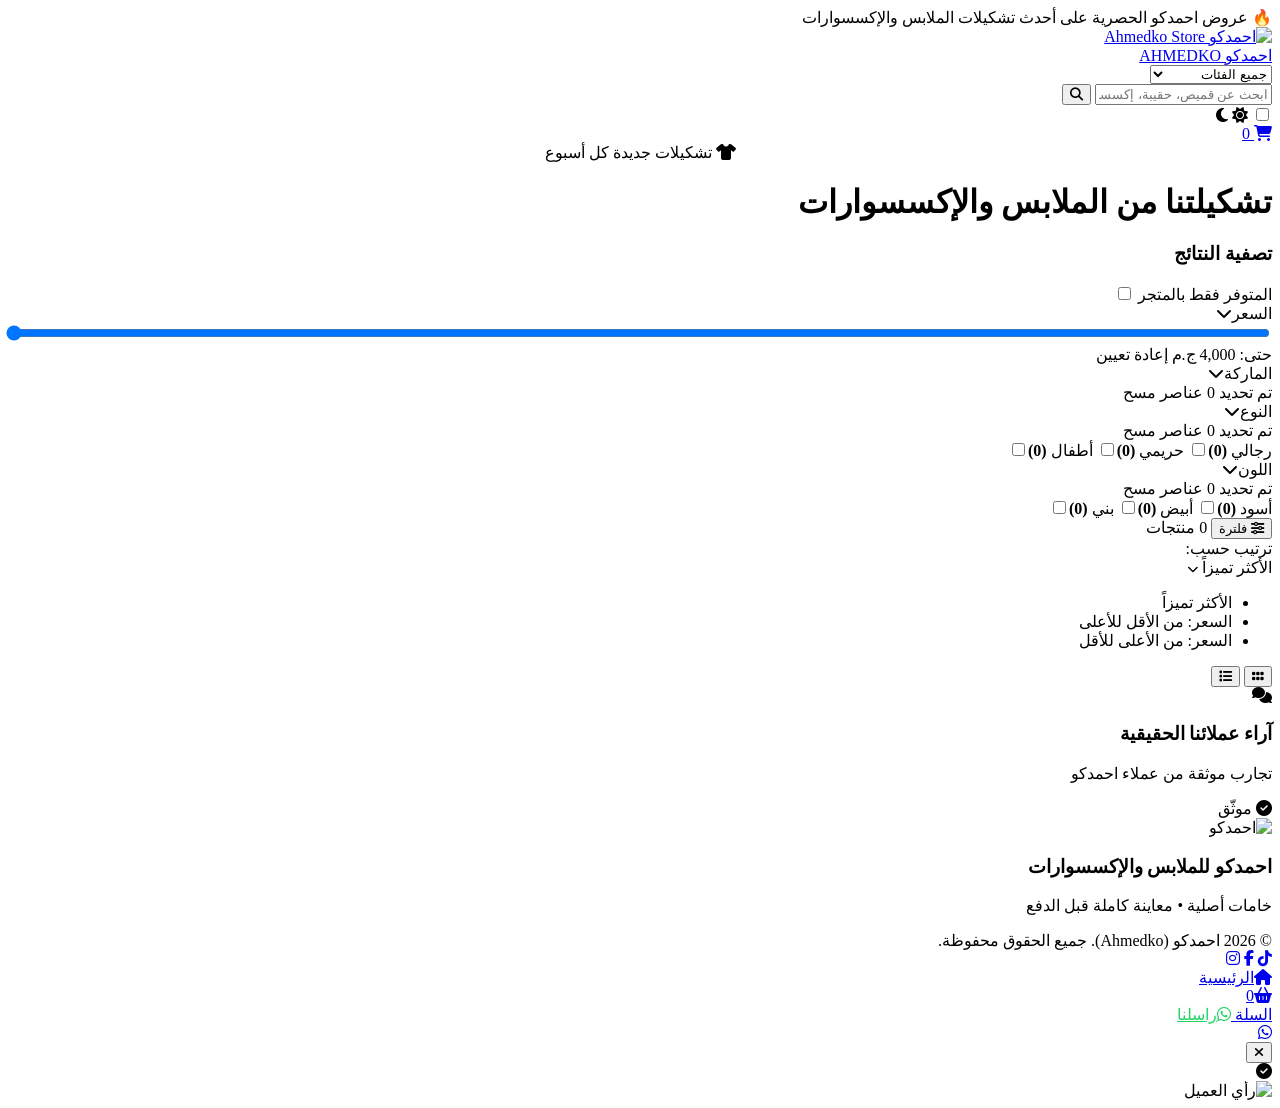
==== index.html @ ed6a954d "Create index.html" ====
<!DOCTYPE html>
<html lang="ar" dir="rtl">
<head>
  <meta charset="UTF-8">
  <meta name="viewport" content="width=device-width, initial-scale=1.0">
  <meta name="description" content="احمدكو - متجرك الأول للملابس والإكسسوارات الأصلية بأفضل الأسعار">
  <title>احمدكو | Ahmedko - ملابس واكسسوارات</title>

  <link rel="icon" type="image/png" href="logo.png">
  <link rel="apple-touch-icon" href="logo.png">
  <link rel="shortcut icon" href="logo.png" type="image/png">

  <link rel="preconnect" href="https://fonts.googleapis.com">
  <link rel="preconnect" href="https://fonts.gstatic.com" crossorigin>
  <link href="https://fonts.googleapis.com/css2?family=Reem+Kufi:wght@400..700&family=Tajawal:wght@400;500;700;800;900&display=swap" rel="stylesheet">
  <link rel="stylesheet" href="https://cdnjs.cloudflare.com/ajax/libs/font-awesome/6.5.1/css/all.min.css">
  <link rel="stylesheet" href="style.css">

  <script src="https://www.gstatic.com/firebasejs/10.8.0/firebase-app-compat.js"></script>
  <script src="https://www.gstatic.com/firebasejs/10.8.0/firebase-firestore-compat.js"></script>
</head>
<body class="view-grid-active">

  <!-- 1. الشريط الترويجي -->
  <div class="dream-top-ticker">
    <div class="ticker-track" id="fade-ticker-text">🔥 عروض احمدكو الحصرية على أحدث تشكيلات الملابس والإكسسوارات</div>
  </div>

  <!-- 2. رأس المتجر -->
  <header class="dream-header">
    <div class="container header-inner">
      <a href="index.html" class="dream-brand">
        <img src="logo.png" alt="احمدكو Ahmedko Store" class="main-store-logo">
        <div class="brand-titles">
          <span class="brand-ar">احمدكو</span>
          <span class="brand-en">AHMEDKO</span>
        </div>
      </a>

      <form class="dream-search-bar" id="search-form">
        <div class="search-cat-picker">
          <select id="search-category">
            <option value="all">جميع الفئات</option>
            <option value="shirts">قمصان وتيشيرتات</option>
            <option value="pants">بناطيل وجينز</option>
            <option value="bags">حقائب</option>
            <option value="accessories">إكسسوارات</option>
            <option value="shoes">أحذية</option>
          </select>
        </div>
        <input type="text" id="search-input" placeholder="ابحث عن قميص، حقيبة، إكسسوار..." autocomplete="off">
        <button type="submit" class="search-submit-btn" aria-label="بحث">
          <i class="fa-solid fa-magnifying-glass"></i>
        </button>
      </form>

      <div class="dream-header-tools">
        <div class="dark-mode-toggle-wrap" title="تبديل الوضع الليلي / الفاتح">
          <label class="switch-ui" for="dark-mode-checkbox">
            <input type="checkbox" id="dark-mode-checkbox">
            <span class="slider-switch round">
              <i class="fa-solid fa-sun icon-sun"></i>
              <i class="fa-solid fa-moon icon-moon"></i>
            </span>
          </label>
        </div>
        <div class="header-v-divider"></div>
        <a href="cart.html" class="dream-cart-btn" title="عرض السلة">
          <div class="cart-icon-bubble">
            <i class="fa-solid fa-cart-shopping"></i>
            <span class="cart-qty-pill" id="cart-counter">0</span>
          </div>
        </a>
      </div>
    </div>
  </header>

  <!-- شريط فرعي -->
  <div class="dream-subnav">
    <div class="container" style="text-align:center;">
      <span class="single-center-badge"><i class="fa-solid fa-shirt"></i> تشكيلات جديدة كل أسبوع</span>
    </div>
  </div>

  <!-- سلايدر العروض -->
  <section class="hero-3d-offers-banner" id="hot-offers-section" style="display:none;">
    <div class="container">
      <div class="offers-stage-3d" id="offers-stage-3d">
        <button class="offers-nav-arrow arrow-prev" id="offers-prev-arrow"><i class="fa-solid fa-chevron-right"></i></button>
        <div class="offers-track-3d" id="offers-slides-track"></div>
        <button class="offers-nav-arrow arrow-next" id="offers-next-arrow"><i class="fa-solid fa-chevron-left"></i></button>
      </div>
      <div class="offers-dots-strip-3d" id="offers-dots-strip"></div>
    </div>
  </section>

  <!-- 3. الكتالوج -->
  <main class="dream-catalog-canvas">
    <div class="container">
      <div class="catalog-heading-title">
        <h1>تشكيلتنا من الملابس والإكسسوارات</h1>
      </div>

      <div class="dream-main-layout" id="main-layout">
        <aside class="dream-filters-sidebar">
          <h3 class="sidebar-main-title">تصفية النتائج</h3>

          <div class="stock-toggle-row">
            <span>المتوفر فقط بالمتجر</span>
            <label class="clean-switch">
              <input type="checkbox" id="stock-filter">
              <span class="clean-slider"></span>
            </label>
          </div>

          <div class="filter-boxes-stack">
            <div class="filter-card-accordion open">
              <div class="filter-card-header"><span>السعر</span><i class="fa-solid fa-chevron-down"></i></div>
              <div class="filter-card-body">
                <input type="range" id="price-range" min="50" max="4000" value="4000" step="50" style="width:100%; accent-color: var(--brand-gold);">
                <div class="price-limits-text">
                  <span id="max-price-display">حتى: 4,000 ج.م</span>
                  <span class="reset-filter-btn" onclick="resetFilterGroup('price')">إعادة تعيين</span>
                </div>
              </div>
            </div>

            <div class="filter-card-accordion open">
              <div class="filter-card-header"><span>الماركة</span><i class="fa-solid fa-chevron-down"></i></div>
              <div class="filter-card-body">
                <div class="filter-body-top-row">
                  <span class="selected-count-label" id="count-brand">تم تحديد 0 عناصر</span>
                  <span class="reset-filter-btn" onclick="resetFilterGroup('brand')">مسح</span>
                </div>
                <div class="filter-options-scroll" id="brand-checkboxes-container"></div>
              </div>
            </div>

            <div class="filter-card-accordion">
              <div class="filter-card-header"><span>النوع</span><i class="fa-solid fa-chevron-down"></i></div>
              <div class="filter-card-body">
                <div class="filter-body-top-row">
                  <span class="selected-count-label" id="count-type">تم تحديد 0 عناصر</span>
                  <span class="reset-filter-btn" onclick="resetFilterGroup('type')">مسح</span>
                </div>
                <div class="filter-options-scroll">
                  <label class="custom-chk"><span>رجالي <b class="count-tag" data-val="رجالي">(0)</b></span><input type="checkbox" class="filter-checkbox" data-type="type" value="رجالي"></label>
                  <label class="custom-chk"><span>حريمي <b class="count-tag" data-val="حريمي">(0)</b></span><input type="checkbox" class="filter-checkbox" data-type="type" value="حريمي"></label>
                  <label class="custom-chk"><span>أطفال <b class="count-tag" data-val="أطفال">(0)</b></span><input type="checkbox" class="filter-checkbox" data-type="type" value="أطفال"></label>
                </div>
              </div>
            </div>

            <div class="filter-card-accordion">
              <div class="filter-card-header"><span>اللون</span><i class="fa-solid fa-chevron-down"></i></div>
              <div class="filter-card-body">
                <div class="filter-body-top-row">
                  <span class="selected-count-label" id="count-color">تم تحديد 0 عناصر</span>
                  <span class="reset-filter-btn" onclick="resetFilterGroup('color')">مسح</span>
                </div>
                <div class="filter-options-scroll">
                  <label class="custom-chk"><span>أسود <b class="count-tag" data-val="Black">(0)</b></span><input type="checkbox" class="filter-checkbox" data-type="color" value="Black"></label>
                  <label class="custom-chk"><span>أبيض <b class="count-tag" data-val="White">(0)</b></span><input type="checkbox" class="filter-checkbox" data-type="color" value="White"></label>
                  <label class="custom-chk"><span>بني <b class="count-tag" data-val="بني">(0)</b></span><input type="checkbox" class="filter-checkbox" data-type="color" value="بني"></label>
                </div>
              </div>
            </div>
          </div>
        </aside>

        <div class="products-showcase-column">
          <div class="catalog-top-bar">
            <div class="items-count-display">
              <button class="desktop-filter-btn" id="filter-toggle-btn"><i class="fa-solid fa-sliders"></i> <span>فلترة</span></button>
              <span class="count-text" id="products-counter-badge">0 منتجات</span>
            </div>

            <div class="custom-sort-container">
              <span class="sort-title-label">ترتيب حسب:</span>
              <div class="custom-dropdown-box" id="sort-dropdown-trigger">
                <span id="selected-sort-label">الأكثر تميزاً</span>
                <i class="fa-solid fa-chevron-down" style="font-size:0.7rem;"></i>
              </div>
              <ul class="custom-sort-menu" id="sort-options-menu">
                <li data-sort="featured" class="active">الأكثر تميزاً</li>
                <li data-sort="price-asc">السعر: من الأقل للأعلى</li>
                <li data-sort="price-desc">السعر: من الأعلى للأقل</li>
              </ul>
            </div>

            <div class="view-modes">
              <button class="view-btn active" id="btn-view-grid"><i class="fa-solid fa-grip"></i></button>
              <button class="view-btn" id="btn-view-list"><i class="fa-solid fa-list"></i></button>
            </div>
          </div>

          <div class="dream-products-grid" id="catalog-products-container"></div>
          <div class="dream-pagination-bar" id="pagination-container"></div>
        </div>
      </div>
    </div>
  </main>

  <!-- آراء العملاء -->
  <section class="reviews-section-compact">
    <div class="container">
      <div class="reviews-header-capsule">
        <div class="capsule-icon-glow"><i class="fa-solid fa-comments"></i></div>
        <div class="capsule-text-col">
          <h3>آراء عملائنا الحقيقية</h3>
          <p>تجارب موثقة من عملاء احمدكو</p>
        </div>
        <span class="capsule-verified-tag"><i class="fa-solid fa-circle-check"></i> موثّق</span>
      </div>
      <div class="reviews-compact-marquee">
        <div class="reviews-compact-track" id="reviews-compact-track"></div>
      </div>
    </div>
  </section>

  <!-- الفوتر -->
  <footer class="dream-footer">
    <div class="container">
      <div class="footer-simple-center">
        <div class="footer-simple-card"><img src="logo.png" alt="احمدكو"></div>
        <div class="footer-simple-brand-text">
          <h3>احمدكو للملابس والإكسسوارات</h3>
          <p>خامات أصلية • معاينة كاملة قبل الدفع</p>
        </div>
      </div>
      <div class="footer-bottom-copyright">
        <div class="container copyright-flex-dream">
          <div class="footer-copy-right"><span>© 2026 احمدكو (Ahmedko). جميع الحقوق محفوظة.</span></div>
          <div class="footer-social-mid">
            <a href="#" target="_blank" title="تيك توك"><i class="fa-brands fa-tiktok"></i></a>
            <a href="#" target="_blank" title="فيسبوك"><i class="fa-brands fa-facebook-f"></i></a>
            <a href="#" target="_blank" title="انستجرام"><i class="fa-brands fa-instagram"></i></a>
          </div>
        </div>
      </div>
    </div>
  </footer>

  <div class="mobile-bottom-nav">
    <a href="index.html" class="mob-nav-item active"><i class="fa-solid fa-house"></i><span>الرئيسية</span></a>
    <a href="cart.html" class="mob-nav-item mob-cart-link">
      <div class="mob-cart-badge-wrap"><i class="fa-solid fa-basket-shopping"></i><span class="mob-badge" id="mob-cart-counter">0</span></div>
      <span>السلة</span>
    </a>
    <a href="https://wa.me/201000000000" target="_blank" class="mob-nav-item" style="color:#25d366;"><i class="fa-brands fa-whatsapp"></i><span>راسلنا</span></a>
  </div>

  <div class="alternating-chat-widget" id="alternating-chat-btn" title="تواصل معنا">
    <a href="https://wa.me/201000000000" target="_blank" class="chat-circle-link whatsapp-mode" id="chat-link">
      <i class="fa-brands fa-whatsapp chat-icon" id="chat-icon"></i>
    </a>
  </div>

  <!-- نظرة سريعة -->
  <div class="quick-modal-backdrop" id="quick-modal-overlay">
    <div class="quick-modal-card">
      <button class="close-modal-btn" id="close-quick-modal"><i class="fa-solid fa-xmark"></i></button>
      <div id="quick-modal-content"></div>
    </div>
  </div>

  <!-- توست -->
  <div class="ahmedko-toast" id="ahmedko-toast">
    <i class="fa-solid fa-circle-check"></i>
    <span id="toast-text"></span>
  </div>

  <!-- لايت بوكس الآراء -->
  <div class="ahmedko-lightbox" id="reviews-lightbox" onclick="this.classList.remove('open')">
    <img id="lightbox-img" src="" alt="رأي العميل">
  </div>

  <!-- شاشة إغلاق المتجر -->
  <div class="store-closed-screen" id="store-closed-modal" style="display:none;">
    <div class="closed-glass-box">
      <img src="logo.png" alt="احمدكو" style="height:55px; margin:0 auto;">
      <h2>جاري تجديد التشكيلة</h2>
      <p>نقوم حالياً بتحديث المخزون وإضافة قطع جديدة.<br>نعود إليكم قريباً بإذن الله.</p>
      <a href="https://wa.me/201000000000" target="_blank" class="btn-choose-option-green" style="margin:0 auto; max-width:280px; display:inline-flex; align-items:center; justify-content:center; gap:8px; padding:12px 24px; border-radius:50px; text-decoration:none;">
        <i class="fa-brands fa-whatsapp"></i> تواصل مع الإدارة
      </a>
    </div>
  </div>

  <script src="script.js"></script>
</body>
</html>
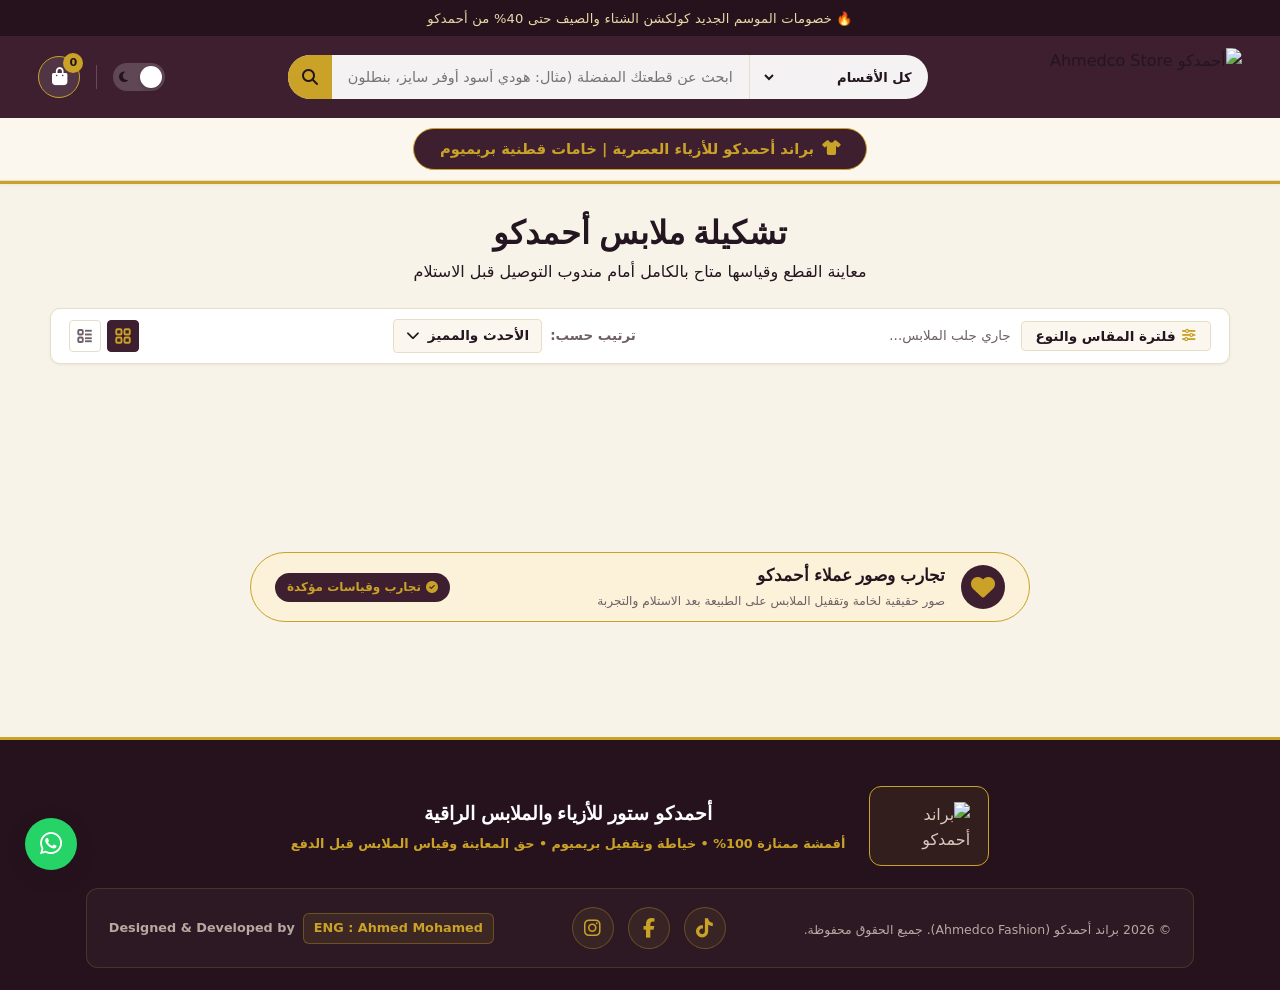
==== commit 17030959: "Update index.html" ====
--- a/index.html
+++ b/index.html
@@ -3,58 +3,68 @@
 <head>
   <meta charset="UTF-8">
   <meta name="viewport" content="width=device-width, initial-scale=1.0">
-  <meta name="description" content="احمدكو - متجرك الأول للملابس والإكسسوارات الأصلية بأفضل الأسعار">
-  <title>احمدكو | Ahmedko - ملابس واكسسوارات</title>
-
+  <meta name="description" content="براند أحمدكو (Ahmedco) - أحدث صيحات الموضة والملابس الشبابية والكاجوال، خامات قطن 100%، ستايلات أوفر سايز، ومعاينة كاملة وقياس قبل الدفع.">
+  <title>أحمدكو للملابس | Ahmedco Fashion Store</title>
+
+  <!-- Favicon وشعار أحمدكو -->
   <link rel="icon" type="image/png" href="logo.png">
   <link rel="apple-touch-icon" href="logo.png">
   <link rel="shortcut icon" href="logo.png" type="image/png">
 
+  <!-- الخطوط والأيقونات الرسمية -->
   <link rel="preconnect" href="https://fonts.googleapis.com">
   <link rel="preconnect" href="https://fonts.gstatic.com" crossorigin>
-  <link href="https://fonts.googleapis.com/css2?family=Reem+Kufi:wght@400..700&family=Tajawal:wght@400;500;700;800;900&display=swap" rel="stylesheet">
+  <link href="https://fonts.googleapis.com/css2?family=Cairo:wght@300;400;500;600;700;800;900&display=swap" rel="stylesheet">
   <link rel="stylesheet" href="https://cdnjs.cloudflare.com/ajax/libs/font-awesome/6.5.1/css/all.min.css">
+  
   <link rel="stylesheet" href="style.css">
 
-  <script src="https://www.gstatic.com/firebasejs/10.8.0/firebase-app-compat.js"></script>
-  <script src="https://www.gstatic.com/firebasejs/10.8.0/firebase-firestore-compat.js"></script>
+  <!-- حارس القفل الفوري للمتجر -->
+  <script>
+    if (localStorage.getItem('ahmedco_store_closed') === 'true') {
+      document.documentElement.classList.add('store-is-locked');
+    }
+  </script>
 </head>
-<body class="view-grid-active">
-
-  <!-- 1. الشريط الترويجي -->
-  <div class="dream-top-ticker">
-    <div class="ticker-track" id="fade-ticker-text">🔥 عروض احمدكو الحصرية على أحدث تشكيلات الملابس والإكسسوارات</div>
-  </div>
-
-  <!-- 2. رأس المتجر -->
-  <header class="dream-header">
+<body class="view-grid-active fashion-theme">
+
+  <!-- 1. شريط التنبيهات والعروض الترويجي العلوي -->
+  <div class="dream-top-ticker fashion-ticker">
+    <div class="ticker-track" id="fade-ticker-text">
+      🔥 خصومات الموسم الجديد كولكشن الشتاء والصيف حتى 40% من أحمدكو
+    </div>
+  </div>
+
+  <!-- 2. رأس المتجر (Header) بتصميم براند أزياء فخم -->
+  <header class="dream-header fashion-header">
     <div class="container header-inner">
-      <a href="index.html" class="dream-brand">
-        <img src="logo.png" alt="احمدكو Ahmedko Store" class="main-store-logo">
-        <div class="brand-titles">
-          <span class="brand-ar">احمدكو</span>
-          <span class="brand-en">AHMEDKO</span>
-        </div>
+      
+      <!-- شعار براند أحمدكو -->
+      <a href="index.html" class="dream-brand brand-fashion">
+        <img src="logo.png" alt="أحمدكو Ahmedco Store" class="main-store-logo">
       </a>
 
-      <form class="dream-search-bar" id="search-form">
+      <!-- محرك البحث المركزي مع أقسام الملابس -->
+      <form class="dream-search-bar fashion-search" id="search-form">
         <div class="search-cat-picker">
-          <select id="search-category">
-            <option value="all">جميع الفئات</option>
-            <option value="shirts">قمصان وتيشيرتات</option>
-            <option value="pants">بناطيل وجينز</option>
-            <option value="bags">حقائب</option>
-            <option value="accessories">إكسسوارات</option>
-            <option value="shoes">أحذية</option>
+          <select id="search-category" aria-label="اختر قسم الملابس">
+            <option value="all">كل الأقسام</option>
+            <option value="hoodies">هوديز وسويت شيرت</option>
+            <option value="tshirts">تيشرتات وقمصان</option>
+            <option value="pants">بناطيل وشروال</option>
+            <option value="jackets">جاكيتات ومعاطف</option>
+            <option value="sets">أطقم وسوت كاملة</option>
           </select>
         </div>
-        <input type="text" id="search-input" placeholder="ابحث عن قميص، حقيبة، إكسسوار..." autocomplete="off">
+        <input type="text" id="search-input" placeholder="ابحث عن قطعتك المفضلة (مثال: هودي أسود أوفر سايز، بنطلون كارجو...)" autocomplete="off">
         <button type="submit" class="search-submit-btn" aria-label="بحث">
           <i class="fa-solid fa-magnifying-glass"></i>
         </button>
       </form>
 
+      <!-- أدوات التحكم: مفتاح الدارك مود + عربة المشتريات -->
       <div class="dream-header-tools">
+        
         <div class="dark-mode-toggle-wrap" title="تبديل الوضع الليلي / الفاتح">
           <label class="switch-ui" for="dark-mode-checkbox">
             <input type="checkbox" id="dark-mode-checkbox">
@@ -64,49 +74,122 @@
             </span>
           </label>
         </div>
+
         <div class="header-v-divider"></div>
-        <a href="cart.html" class="dream-cart-btn" title="عرض السلة">
+
+        <a href="cart.html" class="dream-cart-btn fashion-cart" title="حقيبة التسوق">
           <div class="cart-icon-bubble">
-            <i class="fa-solid fa-cart-shopping"></i>
+            <i class="fa-solid fa-bag-shopping"></i>
             <span class="cart-qty-pill" id="cart-counter">0</span>
           </div>
         </a>
-      </div>
-    </div>
+
+      </div>
+    </div>
+
+    <!-- شريط البانر ثلاثي الأبعاد للعروض الحصرية -->
+    <section class="hero-3d-offers-banner" id="hot-offers-section" style="display:none;">
+      <div class="container">
+        <div class="offers-stage-3d" id="offers-stage-3d">
+          <button class="offers-nav-arrow arrow-prev" id="offers-prev-arrow" aria-label="العرض السابق">
+            <i class="fa-solid fa-chevron-right"></i>
+          </button>
+          <button class="offers-nav-arrow arrow-next" id="offers-next-arrow" aria-label="العرض التالي">
+            <i class="fa-solid fa-chevron-left"></i>
+          </button>
+
+          <div class="offers-track-3d" id="offers-slides-track"></div>
+        </div>
+
+        <div class="offers-dots-strip-3d" id="offers-dots-strip"></div>
+      </div>
+    </section>
+
+    <!-- شريط الأقسام السريعة والشعار -->
+    <nav class="dream-subnav fashion-subnav">
+      <div class="container" style="display: flex; justify-content: center; align-items: center; gap: 15px;">
+        <span class="single-center-badge">
+          <i class="fa-solid fa-shirt"></i> براند أحمدكو للأزياء العصرية | خامات قطنية بريميوم
+        </span>
+      </div>
+    </nav>
   </header>
 
-  <!-- شريط فرعي -->
-  <div class="dream-subnav">
-    <div class="container" style="text-align:center;">
-      <span class="single-center-badge"><i class="fa-solid fa-shirt"></i> تشكيلات جديدة كل أسبوع</span>
-    </div>
-  </div>
-
-  <!-- سلايدر العروض -->
-  <section class="hero-3d-offers-banner" id="hot-offers-section" style="display:none;">
-    <div class="container">
-      <div class="offers-stage-3d" id="offers-stage-3d">
-        <button class="offers-nav-arrow arrow-prev" id="offers-prev-arrow"><i class="fa-solid fa-chevron-right"></i></button>
-        <div class="offers-track-3d" id="offers-slides-track"></div>
-        <button class="offers-nav-arrow arrow-next" id="offers-next-arrow"><i class="fa-solid fa-chevron-left"></i></button>
-      </div>
-      <div class="offers-dots-strip-3d" id="offers-dots-strip"></div>
-    </div>
-  </section>
-
-  <!-- 3. الكتالوج -->
+  <!-- 3. منطقة الكتالوج والمنتجات مع فلاتر الأزياء الكاملة -->
   <main class="dream-catalog-canvas">
     <div class="container">
+      
       <div class="catalog-heading-title">
-        <h1>تشكيلتنا من الملابس والإكسسوارات</h1>
-      </div>
-
-      <div class="dream-main-layout" id="main-layout">
+        <h1>تشكيلة ملابس أحمدكو</h1>
+        <p class="catalog-sub-heading">معاينة القطع وقياسها متاح بالكامل أمام مندوب التوصيل قبل الاستلام</p>
+      </div>
+
+      <!-- تخطيط الصفحة: المنتجات يميناً والفلاتر الخاصة بالملابس -->
+      <div class="dream-main-layout">
+        
+        <!-- عمود المنتجات -->
+        <section class="products-showcase-column">
+          
+          <div class="catalog-top-bar">
+            
+            <div class="items-count-display">
+              <button class="desktop-filter-btn" id="filter-toggle-btn" type="button">
+                <i class="fa-solid fa-sliders"></i>
+                <span>فلترة المقاس والنوع</span>
+              </button>
+              <span class="count-text" id="products-counter-badge">جاري جلب الملابس...</span>
+            </div>
+
+            <div class="custom-sort-container">
+              <span class="sort-title-label">ترتيب حسب:</span>
+              <div class="custom-dropdown-box" id="sort-dropdown-trigger">
+                <span id="selected-sort-label">الأحدث والمميز</span>
+                <i class="fa-solid fa-chevron-down dropdown-arrow-icon"></i>
+              </div>
+              <ul class="custom-sort-menu" id="sort-options-menu">
+                <li data-sort="featured" class="active">الأحدث والمميز</li>
+                <li data-sort="price-asc">السعر: من الأقل للأعلى</li>
+                <li data-sort="price-desc">السعر: من الأعلى للأقل</li>
+              </ul>
+            </div>
+
+            <div class="view-modes">
+              <button class="view-btn active" id="btn-view-grid" title="عرض شبكي" type="button">                
+                <svg width="18" height="18" viewBox="0 0 24 24" fill="none" stroke="currentColor" stroke-width="2.5"><rect x="3" y="3" width="7" height="7" rx="1.5"/><rect x="14" y="3" width="7" height="7" rx="1.5"/><rect x="3" y="14" width="7" height="7" rx="1.5"/><rect x="14" y="14" width="7" height="7" rx="1.5"/></svg>
+              </button>
+              <button class="view-btn" id="btn-view-list" title="عرض تفصيلي" type="button">                
+                <svg width="20" height="18" viewBox="0 0 24 24" fill="none" stroke="currentColor" stroke-width="2.5"><rect x="3" y="4" width="6" height="6" rx="1.5"/><rect x="3" y="14" width="6" height="6" rx="1.5"/><line x1="12" y1="5" x2="21" y2="5"/><line x1="12" y1="10" x2="21" y2="10"/><line x1="12" y1="15" x2="21" y2="15"/><line x1="12" y1="19" x2="21" y2="19"/></svg>
+              </button>
+            </div>
+
+          </div>
+
+          <!-- شريط الفلاتر النشطة -->
+          <div class="active-filters-chips-bar" id="active-filters-bar" style="display: none;">
+            <div class="filter-chip" id="current-brand-chip">
+              <span id="chip-brand-text">Ahmedco</span>
+              <i class="fa-solid fa-xmark" id="remove-brand-chip"></i>
+            </div>
+            <button class="clear-all-filters-btn" id="clear-all-filters-btn">مسح الفلاتر</button>
+          </div>
+
+          <!-- شبكة المنتجات (تُحقن تلقائياً) -->
+          <div class="dream-products-grid fashion-grid" id="catalog-products-container"></div>
+
+          <!-- أزرار الصفحات -->
+          <div class="dream-pagination-bar" id="pagination-container"></div>
+
+        </section>
+
+        <!-- الشريط الجانبي لفلاتر الملابس المخصصة بالكامل -->
         <aside class="dream-filters-sidebar">
-          <h3 class="sidebar-main-title">تصفية النتائج</h3>
+          
+          <div class="sidebar-main-title">
+            <i class="fa-solid fa-filter"></i> تصفية الموديلات
+          </div>
 
           <div class="stock-toggle-row">
-            <span>المتوفر فقط بالمتجر</span>
+            <span>القطع المتوفرة فورياً</span>
             <label class="clean-switch">
               <input type="checkbox" id="stock-filter">
               <span class="clean-slider"></span>
@@ -114,179 +197,281 @@
           </div>
 
           <div class="filter-boxes-stack">
+            
+            <!-- 1. فلتر السعر -->
             <div class="filter-card-accordion open">
-              <div class="filter-card-header"><span>السعر</span><i class="fa-solid fa-chevron-down"></i></div>
-              <div class="filter-card-body">
-                <input type="range" id="price-range" min="50" max="4000" value="4000" step="50" style="width:100%; accent-color: var(--brand-gold);">
+              <div class="filter-card-header">
+                <span>نطاق السعر</span>
+                <i class="fa-solid fa-chevron-down"></i>
+              </div>
+              <div class="filter-card-body">
+                <div class="filter-body-top-row">
+                  <span class="reset-filter-btn" onclick="resetFilterGroup('price')">إعادة تعيين</span>
+                  <span class="selected-count-label" id="count-price">مفتوح</span>
+                </div>
+                <input type="range" id="price-range" min="150" max="3000" step="50" value="3000" style="width:100%; accent-color:#0f172a; margin-top:8px;">
                 <div class="price-limits-text">
-                  <span id="max-price-display">حتى: 4,000 ج.م</span>
-                  <span class="reset-filter-btn" onclick="resetFilterGroup('price')">إعادة تعيين</span>
-                </div>
-              </div>
-            </div>
-
+                  <span>من: 150 ج.م</span>
+                  <span id="max-price-display">حتى: 3,000 ج.م</span>
+                </div>
+              </div>
+            </div>
+
+            <!-- 2. المقاسات (Sizes) -->
             <div class="filter-card-accordion open">
-              <div class="filter-card-header"><span>الماركة</span><i class="fa-solid fa-chevron-down"></i></div>
-              <div class="filter-card-body">
-                <div class="filter-body-top-row">
+              <div class="filter-card-header">
+                <span>المقاس (Size)</span>
+                <i class="fa-solid fa-chevron-down"></i>
+              </div>
+              <div class="filter-card-body">
+                <div class="filter-body-top-row">
+                  <span class="reset-filter-btn" onclick="resetFilterGroup('size')">إعادة تعيين</span>
+                  <span class="selected-count-label" id="count-size">تم تحديد 0 عناصر</span>
+                </div>
+                <div class="filter-options-scroll">
+                  <label class="custom-chk"><span>Small (S) <b class="count-tag" data-val="S">(0)</b></span><input type="checkbox" class="filter-checkbox" data-type="size" value="S"></label>
+                  <label class="custom-chk"><span>Medium (M) <b class="count-tag" data-val="M">(0)</b></span><input type="checkbox" class="filter-checkbox" data-type="size" value="M"></label>
+                  <label class="custom-chk"><span>Large (L) <b class="count-tag" data-val="L">(0)</b></span><input type="checkbox" class="filter-checkbox" data-type="size" value="L"></label>
+                  <label class="custom-chk"><span>X-Large (XL) <b class="count-tag" data-val="XL">(0)</b></span><input type="checkbox" class="filter-checkbox" data-type="size" value="XL"></label>
+                  <label class="custom-chk"><span>2X-Large (2XL) <b class="count-tag" data-val="2XL">(0)</b></span><input type="checkbox" class="filter-checkbox" data-type="size" value="2XL"></label>
+                  <label class="custom-chk"><span>3X-Large (3XL) <b class="count-tag" data-val="3XL">(0)</b></span><input type="checkbox" class="filter-checkbox" data-type="size" value="3XL"></label>
+                  <label class="custom-chk"><span>Oversized Free Size <b class="count-tag" data-val="Free Size">(0)</b></span><input type="checkbox" class="filter-checkbox" data-type="size" value="Free Size"></label>
+                </div>
+              </div>
+            </div>
+
+            <!-- 3. تصنيف ونوع القطعة -->
+            <div class="filter-card-accordion open">
+              <div class="filter-card-header">
+                <span>نوع الملابس</span>
+                <i class="fa-solid fa-chevron-down"></i>
+              </div>
+              <div class="filter-card-body">
+                <div class="filter-body-top-row">
+                  <span class="reset-filter-btn" onclick="resetFilterGroup('type')">إعادة تعيين</span>
+                  <span class="selected-count-label" id="count-type">تم تحديد 0 عناصر</span>
+                </div>
+                <div class="filter-options-scroll">
+                  <label class="custom-chk"><span>هودي وبلوفر <b class="count-tag" data-val="هودي">(0)</b></span><input type="checkbox" class="filter-checkbox" data-type="type" value="هودي"></label>
+                  <label class="custom-chk"><span>سويت شيرت <b class="count-tag" data-val="سويت شيرت">(0)</b></span><input type="checkbox" class="filter-checkbox" data-type="type" value="سويت شيرت"></label>
+                  <label class="custom-chk"><span>تيشرت أوفر سايز <b class="count-tag" data-val="أوفر سايز">(0)</b></span><input type="checkbox" class="filter-checkbox" data-type="type" value="أوفر سايز"></label>
+                  <label class="custom-chk"><span>تيشرت بيسك وسادة <b class="count-tag" data-val="بيسك">(0)</b></span><input type="checkbox" class="filter-checkbox" data-type="type" value="بيسك"></label>
+                  <label class="custom-chk"><span>بنطلون كارجو <b class="count-tag" data-val="كارجو">(0)</b></span><input type="checkbox" class="filter-checkbox" data-type="type" value="كارجو"></label>
+                  <label class="custom-chk"><span>سويت بانتس / شروال <b class="count-tag" data-val="شروال">(0)</b></span><input type="checkbox" class="filter-checkbox" data-type="type" value="شروال"></label>
+                  <label class="custom-chk"><span>قميص كاجوال <b class="count-tag" data-val="قميص">(0)</b></span><input type="checkbox" class="filter-checkbox" data-type="type" value="قميص"></label>
+                  <label class="custom-chk"><span>جاكيت ومعطف <b class="count-tag" data-val="جاكيت">(0)</b></span><input type="checkbox" class="filter-checkbox" data-type="type" value="جاكيت"></label>
+                </div>
+              </div>
+            </div>
+
+            <!-- 4. نوع الخامة والقماش -->
+            <div class="filter-card-accordion">
+              <div class="filter-card-header">
+                <span>الخامة والقماش</span>
+                <i class="fa-solid fa-chevron-down"></i>
+              </div>
+              <div class="filter-card-body">
+                <div class="filter-body-top-row">
+                  <span class="reset-filter-btn" onclick="resetFilterGroup('material')">إعادة تعيين</span>
+                  <span class="selected-count-label" id="count-material">تم تحديد 0 عناصر</span>
+                </div>
+                <div class="filter-options-scroll">
+                  <label class="custom-chk"><span>قطن مصري 100% <b class="count-tag" data-val="قطن">(0)</b></span><input type="checkbox" class="filter-checkbox" data-type="material" value="قطن"></label>
+                  <label class="custom-chk"><span>ميلتون مبطن ثقيل <b class="count-tag" data-val="ميلتون">(0)</b></span><input type="checkbox" class="filter-checkbox" data-type="material" value="ميلتون"></label>
+                  <label class="custom-chk"><span>كتان طبيعي <b class="count-tag" data-val="كتان">(0)</b></span><input type="checkbox" class="filter-checkbox" data-type="material" value="كتان"></label>
+                  <label class="custom-chk"><span>جينز بريميوم <b class="count-tag" data-val="جينز">(0)</b></span><input type="checkbox" class="filter-checkbox" data-type="material" value="جينز"></label>
+                  <label class="custom-chk"><span>ووتر بروف (Waterproof) <b class="count-tag" data-val="ووتر بروف">(0)</b></span><input type="checkbox" class="filter-checkbox" data-type="material" value="ووتر بروف"></label>
+                </div>
+              </div>
+            </div>
+
+            <!-- 5. الكولكشن / البراند -->
+            <div class="filter-card-accordion">
+              <div class="filter-card-header">
+                <span>المجموعة / الكولكشن</span>
+                <i class="fa-solid fa-chevron-down"></i>
+              </div>
+              <div class="filter-card-body">
+                <div class="filter-body-top-row">
+                  <span class="reset-filter-btn" onclick="resetFilterGroup('brand')">إعادة تعيين</span>
                   <span class="selected-count-label" id="count-brand">تم تحديد 0 عناصر</span>
-                  <span class="reset-filter-btn" onclick="resetFilterGroup('brand')">مسح</span>
-                </div>
-                <div class="filter-options-scroll" id="brand-checkboxes-container"></div>
-              </div>
-            </div>
-
+                </div>
+                <div class="filter-options-scroll" id="brand-checkboxes-container">
+                  <label class="custom-chk"><span>Ahmedco Originals <b class="count-tag" data-val="Ahmedco Originals">(0)</b></span><input type="checkbox" class="filter-checkbox" data-type="brand" value="Ahmedco Originals"></label>
+                  <label class="custom-chk"><span>Streetwear Urban <b class="count-tag" data-val="Streetwear">(0)</b></span><input type="checkbox" class="filter-checkbox" data-type="brand" value="Streetwear"></label>
+                  <label class="custom-chk"><span>Winter Collection <b class="count-tag" data-val="Winter">(0)</b></span><input type="checkbox" class="filter-checkbox" data-type="brand" value="Winter"></label>
+                  <label class="custom-chk"><span>Summer Essentials <b class="count-tag" data-val="Summer">(0)</b></span><input type="checkbox" class="filter-checkbox" data-type="brand" value="Summer"></label>
+                  <label class="custom-chk"><span>Basics Only <b class="count-tag" data-val="Basics">(0)</b></span><input type="checkbox" class="filter-checkbox" data-type="brand" value="Basics"></label>
+                </div>
+              </div>
+            </div>
+
+            <!-- 6. الألوان -->
             <div class="filter-card-accordion">
-              <div class="filter-card-header"><span>النوع</span><i class="fa-solid fa-chevron-down"></i></div>
-              <div class="filter-card-body">
-                <div class="filter-body-top-row">
-                  <span class="selected-count-label" id="count-type">تم تحديد 0 عناصر</span>
-                  <span class="reset-filter-btn" onclick="resetFilterGroup('type')">مسح</span>
+              <div class="filter-card-header">
+                <span>اللون</span>
+                <i class="fa-solid fa-chevron-down"></i>
+              </div>
+              <div class="filter-card-body">
+                <div class="filter-body-top-row">
+                  <span class="reset-filter-btn" onclick="resetFilterGroup('color')">إعادة تعيين</span>
+                  <span class="selected-count-label" id="count-color">تم تحديد 0 عناصر</span>
                 </div>
                 <div class="filter-options-scroll">
-                  <label class="custom-chk"><span>رجالي <b class="count-tag" data-val="رجالي">(0)</b></span><input type="checkbox" class="filter-checkbox" data-type="type" value="رجالي"></label>
-                  <label class="custom-chk"><span>حريمي <b class="count-tag" data-val="حريمي">(0)</b></span><input type="checkbox" class="filter-checkbox" data-type="type" value="حريمي"></label>
-                  <label class="custom-chk"><span>أطفال <b class="count-tag" data-val="أطفال">(0)</b></span><input type="checkbox" class="filter-checkbox" data-type="type" value="أطفال"></label>
-                </div>
-              </div>
-            </div>
-
-            <div class="filter-card-accordion">
-              <div class="filter-card-header"><span>اللون</span><i class="fa-solid fa-chevron-down"></i></div>
-              <div class="filter-card-body">
-                <div class="filter-body-top-row">
-                  <span class="selected-count-label" id="count-color">تم تحديد 0 عناصر</span>
-                  <span class="reset-filter-btn" onclick="resetFilterGroup('color')">مسح</span>
-                </div>
-                <div class="filter-options-scroll">
-                  <label class="custom-chk"><span>أسود <b class="count-tag" data-val="Black">(0)</b></span><input type="checkbox" class="filter-checkbox" data-type="color" value="Black"></label>
-                  <label class="custom-chk"><span>أبيض <b class="count-tag" data-val="White">(0)</b></span><input type="checkbox" class="filter-checkbox" data-type="color" value="White"></label>
-                  <label class="custom-chk"><span>بني <b class="count-tag" data-val="بني">(0)</b></span><input type="checkbox" class="filter-checkbox" data-type="color" value="بني"></label>
-                </div>
-              </div>
-            </div>
-          </div>
+                  <label class="custom-chk"><span>أسود ملكي (Black) <b class="count-tag" data-val="أسود">(0)</b></span><input type="checkbox" class="filter-checkbox" data-type="color" value="أسود"></label>
+                  <label class="custom-chk"><span>أبيض ناصع (White) <b class="count-tag" data-val="أبيض">(0)</b></span><input type="checkbox" class="filter-checkbox" data-type="color" value="أبيض"></label>
+                  <label class="custom-chk"><span>بيج / أوف وايت (Beige) <b class="count-tag" data-val="بيج">(0)</b></span><input type="checkbox" class="filter-checkbox" data-type="color" value="بيج"></label>
+                  <label class="custom-chk"><span>رمادي ميلانج (Gray) <b class="count-tag" data-val="رمادي">(0)</b></span><input type="checkbox" class="filter-checkbox" data-type="color" value="رمادي"></label>
+                  <label class="custom-chk"><span>كحلي غامق (Navy) <b class="count-tag" data-val="كحلي">(0)</b></span><input type="checkbox" class="filter-checkbox" data-type="color" value="كحلي"></label>
+                  <label class="custom-chk"><span>زيتي عسكري (Olive) <b class="count-tag" data-val="زيتي">(0)</b></span><input type="checkbox" class="filter-checkbox" data-type="color" value="زيتي"></label>
+                  <label class="custom-chk"><span>بني شوكولاتة (Brown) <b class="count-tag" data-val="بني">(0)</b></span><input type="checkbox" class="filter-checkbox" data-type="color" value="بني"></label>
+                </div>
+              </div>
+            </div>
+
+          </div>
+
         </aside>
 
-        <div class="products-showcase-column">
-          <div class="catalog-top-bar">
-            <div class="items-count-display">
-              <button class="desktop-filter-btn" id="filter-toggle-btn"><i class="fa-solid fa-sliders"></i> <span>فلترة</span></button>
-              <span class="count-text" id="products-counter-badge">0 منتجات</span>
-            </div>
-
-            <div class="custom-sort-container">
-              <span class="sort-title-label">ترتيب حسب:</span>
-              <div class="custom-dropdown-box" id="sort-dropdown-trigger">
-                <span id="selected-sort-label">الأكثر تميزاً</span>
-                <i class="fa-solid fa-chevron-down" style="font-size:0.7rem;"></i>
-              </div>
-              <ul class="custom-sort-menu" id="sort-options-menu">
-                <li data-sort="featured" class="active">الأكثر تميزاً</li>
-                <li data-sort="price-asc">السعر: من الأقل للأعلى</li>
-                <li data-sort="price-desc">السعر: من الأعلى للأقل</li>
-              </ul>
-            </div>
-
-            <div class="view-modes">
-              <button class="view-btn active" id="btn-view-grid"><i class="fa-solid fa-grip"></i></button>
-              <button class="view-btn" id="btn-view-list"><i class="fa-solid fa-list"></i></button>
-            </div>
-          </div>
-
-          <div class="dream-products-grid" id="catalog-products-container"></div>
-          <div class="dream-pagination-bar" id="pagination-container"></div>
-        </div>
       </div>
     </div>
   </main>
 
-  <!-- آراء العملاء -->
+  <!-- 4. شريط تقييمات العملاء وتجارب الشراء بالصور -->
   <section class="reviews-section-compact">
     <div class="container">
+      
       <div class="reviews-header-capsule">
-        <div class="capsule-icon-glow"><i class="fa-solid fa-comments"></i></div>
+        <div class="capsule-icon-glow">
+          <i class="fa-solid fa-heart"></i>
+        </div>
         <div class="capsule-text-col">
-          <h3>آراء عملائنا الحقيقية</h3>
-          <p>تجارب موثقة من عملاء احمدكو</p>
-        </div>
-        <span class="capsule-verified-tag"><i class="fa-solid fa-circle-check"></i> موثّق</span>
-      </div>
+          <h3>تجارب وصور عملاء أحمدكو</h3>
+          <p>صور حقيقية لخامة وتقفيل الملابس على الطبيعة بعد الاستلام والتجربة</p>
+        </div>
+        <span class="capsule-verified-tag">
+          <i class="fa-solid fa-circle-check"></i> تجارب وقياسات مؤكدة
+        </span>
+      </div>
+
       <div class="reviews-compact-marquee">
         <div class="reviews-compact-track" id="reviews-compact-track"></div>
       </div>
+
     </div>
   </section>
 
-  <!-- الفوتر -->
-  <footer class="dream-footer">
+  <!-- 5. تذييل المتجر الفخم (Footer) -->
+  <footer class="dream-footer fashion-footer">
+    <div class="footer-bottom-glow"></div>
     <div class="container">
+      
       <div class="footer-simple-center">
-        <div class="footer-simple-card"><img src="logo.png" alt="احمدكو"></div>
+        <div class="footer-simple-card">
+          <img src="logo.png" alt="براند أحمدكو للملابس">
+        </div>
         <div class="footer-simple-brand-text">
-          <h3>احمدكو للملابس والإكسسوارات</h3>
-          <p>خامات أصلية • معاينة كاملة قبل الدفع</p>
-        </div>
-      </div>
+          <h3>أحمدكو ستور للأزياء والملابس الراقية</h3>
+          <p>أقمشة ممتازة 100% • خياطة وتقفيل بريميوم • حق المعاينة وقياس الملابس قبل الدفع</p>
+        </div>
+      </div>
+
       <div class="footer-bottom-copyright">
         <div class="container copyright-flex-dream">
-          <div class="footer-copy-right"><span>© 2026 احمدكو (Ahmedko). جميع الحقوق محفوظة.</span></div>
+          
+          <div class="footer-copy-right">
+            <span>© 2026 براند أحمدكو (Ahmedco Fashion). جميع الحقوق محفوظة.</span>
+          </div>
+
           <div class="footer-social-mid">
             <a href="#" target="_blank" title="تيك توك"><i class="fa-brands fa-tiktok"></i></a>
             <a href="#" target="_blank" title="فيسبوك"><i class="fa-brands fa-facebook-f"></i></a>
             <a href="#" target="_blank" title="انستجرام"><i class="fa-brands fa-instagram"></i></a>
           </div>
-        </div>
-      </div>
+
+          <div class="footer-dev-left" dir="ltr">
+            <span class="dev-label-eng">Designed &amp; Developed by</span>
+            <a href="https://wa.me/201101579399" target="_blank" class="dev-eng-highlight" title="تواصل مع المطور عبر واتساب">
+              ENG : Ahmed Mohamed
+            </a>
+          </div>
+
+        </div>
+      </div>
+
     </div>
   </footer>
 
+  <!-- 6. شريط التنقل السفلي السريع للشاشات الصغيرة -->
   <div class="mobile-bottom-nav">
-    <a href="index.html" class="mob-nav-item active"><i class="fa-solid fa-house"></i><span>الرئيسية</span></a>
+    <a href="index.html" class="mob-nav-item active">
+      <i class="fa-solid fa-house"></i>
+      <span>الرئيسية</span>
+    </a>
+    <a href="#search-form" class="mob-nav-item">
+      <i class="fa-solid fa-magnifying-glass"></i>
+      <span>البحث</span>
+    </a>
     <a href="cart.html" class="mob-nav-item mob-cart-link">
-      <div class="mob-cart-badge-wrap"><i class="fa-solid fa-basket-shopping"></i><span class="mob-badge" id="mob-cart-counter">0</span></div>
-      <span>السلة</span>
+      <div class="mob-cart-badge-wrap">
+        <i class="fa-solid fa-bag-shopping"></i>
+        <span class="mob-badge" id="mob-cart-counter">0</span>
+      </div>
+      <span>الحقيبة</span>
     </a>
-    <a href="https://wa.me/201000000000" target="_blank" class="mob-nav-item" style="color:#25d366;"><i class="fa-brands fa-whatsapp"></i><span>راسلنا</span></a>
-  </div>
-
-  <div class="alternating-chat-widget" id="alternating-chat-btn" title="تواصل معنا">
-    <a href="https://wa.me/201000000000" target="_blank" class="chat-circle-link whatsapp-mode" id="chat-link">
+    <a href="https://wa.me/201101579399" target="_blank" class="mob-nav-item" style="color: #25d366;">
+      <i class="fa-brands fa-whatsapp"></i>
+      <span>واتساب</span>
+    </a>
+  </div>
+
+  <!-- 7. زر الواتساب والماسنجر العائم المتناوب -->
+  <div class="alternating-chat-widget" id="alternating-chat-btn" title="تواصل مع خدمة العملاء">
+    <a href="https://wa.me/201101579399" target="_blank" class="chat-circle-link whatsapp-mode" id="chat-link">      
       <i class="fa-brands fa-whatsapp chat-icon" id="chat-icon"></i>
     </a>
   </div>
 
-  <!-- نظرة سريعة -->
+  <!-- نافذة المعاينة السريعة للقطعة (Quick View Modal) -->
   <div class="quick-modal-backdrop" id="quick-modal-overlay">
     <div class="quick-modal-card">
       <button class="close-modal-btn" id="close-quick-modal"><i class="fa-solid fa-xmark"></i></button>
-      <div id="quick-modal-content"></div>
-    </div>
-  </div>
-
-  <!-- توست -->
-  <div class="ahmedko-toast" id="ahmedko-toast">
+      <div class="quick-modal-body" id="quick-modal-content"></div>
+    </div>
+  </div>
+
+  <!-- سكريبتات Firebase الأساسية متوافقة مع CDN v10 -->
+  <script src="https://www.gstatic.com/firebasejs/10.8.0/firebase-app-compat.js"></script>
+  <script src="https://www.gstatic.com/firebasejs/10.8.0/firebase-firestore-compat.js"></script>
+  
+  <!-- ملف الجافاسكريبت المخصص لمتجر أحمدكو -->
+  <script src="script.js"></script>
+
+  <!-- نافذة تكبير صور الآراء -->
+  <div class="abasco-lightbox" id="reviews-lightbox" onclick="this.classList.remove('open')">
+    <img id="lightbox-img" src="" alt="صورة المشتري">
+  </div>
+
+  <!-- إشعار التوست السريع -->
+  <div class="abasco-toast" id="abasco-toast">
     <i class="fa-solid fa-circle-check"></i>
-    <span id="toast-text"></span>
-  </div>
-
-  <!-- لايت بوكس الآراء -->
-  <div class="ahmedko-lightbox" id="reviews-lightbox" onclick="this.classList.remove('open')">
-    <img id="lightbox-img" src="" alt="رأي العميل">
-  </div>
-
-  <!-- شاشة إغلاق المتجر -->
-  <div class="store-closed-screen" id="store-closed-modal" style="display:none;">
+    <span id="toast-text">تمت إضافة القطعة لحقيبة التسوق</span>
+  </div>
+
+  <!-- شاشة الصيانة وإغلاق المتجر -->
+  <div class="store-closed-screen" id="store-closed-modal" style="display: none;">
+    <div class="closed-ambient-glow glow-orb-1"></div>
+    <div class="closed-ambient-glow glow-orb-2"></div>
+
     <div class="closed-glass-box">
-      <img src="logo.png" alt="احمدكو" style="height:55px; margin:0 auto;">
-      <h2>جاري تجديد التشكيلة</h2>
-      <p>نقوم حالياً بتحديث المخزون وإضافة قطع جديدة.<br>نعود إليكم قريباً بإذن الله.</p>
-      <a href="https://wa.me/201000000000" target="_blank" class="btn-choose-option-green" style="margin:0 auto; max-width:280px; display:inline-flex; align-items:center; justify-content:center; gap:8px; padding:12px 24px; border-radius:50px; text-decoration:none;">
-        <i class="fa-brands fa-whatsapp"></i> تواصل مع الإدارة
+      <img src="logo.png" alt="أحمدكو" style="height: 65px; margin: 0 auto; display: block;">
+      <h2>تجهيز الكولكشن الجديد وجرد المخزون</h2>
+      <p>نعمل حالياً على تجهيز كولكشن الملابس الحصري وتحديث المقاسات والألوان المتوفرة.<br>سنفتح الأبواب خلال وقت قصير جداً بإذن الله.</p>
+      <a href="https://wa.me/201101579399" target="_blank" class="btn-choose-option-green" style="margin: 0 auto; max-width: 280px; display: inline-flex; align-items: center; justify-content: center; gap: 8px; padding: 12px 24px; border-radius: 50px; text-decoration: none; font-weight: 800; font-size: 0.95rem; background: #0f172a; color: #fff; box-shadow: 0 4px 20px rgba(15, 23, 42, 0.4);">        
+        <i class="fa-brands fa-whatsapp" style="font-size: 1.2rem; color:#22c55e;"></i> تواصل معنا واتساب
       </a>
     </div>
   </div>
 
-  <script src="script.js"></script>
 </body>
 </html>
--- a/style.css
+++ b/style.css
@@ -0,0 +1,1239 @@
+/* ==========================================================================
+   متجر احمدكو (Ahmedko) - ملابس واكسسوارات
+   هوية بصرية: عنابي/ذهبي دافئ بدل التصميم التقني الأخضر
+   الملف: style.css
+   ========================================================================== */
+
+:root {
+  /* الهوية الأساسية - عنابي غامق + ذهبي دافئ */
+  --brand-plum: #3E1F30;
+  --brand-plum-deep: #26121D;
+  --brand-gold: #C9A227;
+  --brand-gold-hover: #A9871E;
+  --brand-gold-light: #FBF2D9;
+  --brand-gold-glow: rgba(201, 162, 39, 0.28);
+
+  /* أسماء متغيرات متوافقة مع باقي الصفحات (نفس القيم) */
+  --dream-green: #C9A227;
+  --dream-green-hover: #A9871E;
+  --dream-green-light: #FBF2D9;
+  --dream-green-glow: rgba(201, 162, 39, 0.28);
+  --quick-view-olive: #6E4B3A;
+
+  --discount-red: #B4383F;
+  --stock-blue: #3E6E84;
+  --star-gold: #C9A227;
+
+  --whatsapp-color: #25d366;
+  --messenger-color: #0084ff;
+
+  --bg-body: #F8F3E9;
+  --bg-surface: #ffffff;
+  --bg-elevated: #FBF7EE;
+  --border-color: #E7DEC7;
+  --border-light: #F1EADA;
+
+  --text-main: #241620;
+  --text-muted: #6E6066;
+  --text-subtle: #A39A97;
+
+  --shadow-sm: 0 1px 3px rgba(38, 18, 29, 0.06);
+  --shadow-card: 0 4px 16px rgba(38, 18, 29, 0.07);
+  --shadow-hover: 0 12px 28px rgba(38, 18, 29, 0.14);
+
+  --radius-xs: 4px;
+  --radius-sm: 10px;
+  --radius-md: 16px;
+  --radius-pill: 50px;
+
+  --transition-normal: all 0.25s cubic-bezier(0.4, 0, 0.2, 1);
+}
+
+body.dark-mode {
+  --bg-body: #171013;
+  --bg-surface: #221720;
+  --bg-elevated: #2A1D27;
+  --border-color: #3A2A35;
+  --border-light: #40302B;
+  --text-main: #F3ECE6;
+  --text-muted: #B7A9AC;
+  --text-subtle: #8A7A7E;
+  --shadow-card: 0 4px 16px rgba(0, 0, 0, 0.4);
+  --shadow-hover: 0 12px 30px rgba(0, 0, 0, 0.55);
+}
+
+*, *::before, *::after {
+  box-sizing: border-box;
+  margin: 0;
+  padding: 0;
+}
+
+body {
+  font-family: 'Tajawal', system-ui, -apple-system, sans-serif;
+  background-color: var(--bg-body);
+  color: var(--text-main);
+  direction: rtl;
+  line-height: 1.6;
+  overflow-x: hidden;
+  transition: background-color 0.3s ease, color 0.3s ease;
+}
+
+h1, h2, h3, .overview-title, .catalog-heading-title h1, .offer-title-main,
+.footer-simple-brand-text h3, .brand-ar {
+  font-family: 'Reem Kufi', 'Tajawal', sans-serif;
+}
+
+a { text-decoration: none; color: inherit; }
+ul { list-style: none; }
+button { font-family: inherit; border: none; background: none; cursor: pointer; }
+img { max-width: 100%; display: block; }
+.container {
+  width: 94% !important;
+  max-width: 1600px !important;
+  margin: 0 auto;
+  padding: 0 12px;
+}
+
+.main-store-logo {
+  height: 58px !important;
+  max-height: 68px !important;
+  width: auto !important;
+  object-fit: contain;
+  display: block;
+  transition: transform 0.2s ease;
+  border-radius: 10px;
+}
+
+.main-store-logo:hover {
+  transform: scale(1.06);
+}
+
+/* 1. الشريط الترويجي العلوي */
+.dream-top-ticker {
+  background-color: var(--brand-plum-deep);
+  color: #E9D9A8;
+  font-size: 0.82rem;
+  font-weight: 500;
+  height: 36px;
+  display: flex;
+  align-items: center;
+  justify-content: center;
+  overflow: hidden;
+  letter-spacing: 0.2px;
+}
+
+.ticker-track {
+  display: flex;
+  align-items: center;
+  justify-content: center;
+  text-align: center;
+  width: 100%;
+  padding: 0 16px;
+  white-space: nowrap;
+  opacity: 1;
+  transition: opacity 0.4s ease-in-out, transform 0.4s ease-in-out;
+}
+
+.ticker-track.fade-out {
+  opacity: 0;
+  transform: translateY(-4px);
+}
+
+/* 2. رأس المتجر */
+.dream-header {
+  background-color: var(--brand-plum);
+  border-bottom: 3px solid var(--brand-gold);
+  position: sticky;
+  top: 0;
+  z-index: 1000;
+  box-shadow: var(--shadow-sm);
+}
+
+.header-inner {
+  display: flex;
+  align-items: center;
+  justify-content: space-between;
+  gap: 24px;
+  padding: 12px 0;
+}
+
+.dream-brand {
+  display: flex;
+  align-items: center;
+  gap: 10px;
+}
+
+.brand-badge-icon {
+  width: 44px;
+  height: 44px;
+  background: var(--brand-gold);
+  color: var(--brand-plum-deep);
+  border-radius: var(--radius-sm);
+  display: flex;
+  align-items: center;
+  justify-content: center;
+  font-size: 1.3rem;
+  box-shadow: 0 4px 12px var(--brand-gold-glow);
+}
+
+.brand-titles { display: flex; flex-direction: column; }
+.brand-ar { font-size: 1.6rem; font-weight: 700; color: #ffffff; line-height: 1.1; }
+.brand-en { font-size: 0.7rem; font-weight: 700; color: var(--brand-gold); letter-spacing: 3px; }
+
+.dream-search-bar {
+  flex: 1;
+  max-width: 640px;
+  height: 44px;
+  border: none;
+  border-radius: var(--radius-pill);
+  display: flex;
+  align-items: center;
+  background-color: rgba(255, 255, 255, 0.94);
+  overflow: hidden;
+}
+
+.dream-search-bar:focus-within {
+  box-shadow: 0 0 0 3px var(--brand-gold-glow);
+}
+
+.search-cat-picker {
+  background-color: transparent;
+  border-left: 1px solid var(--border-color);
+  height: 100%;
+  display: flex;
+  align-items: center;
+  padding: 0 12px;
+}
+
+.search-cat-picker select {
+  background: transparent;
+  border: none;
+  font-family: inherit;
+  font-size: 0.82rem;
+  font-weight: 700;
+  color: var(--text-main);
+  outline: none;
+}
+
+.dream-search-bar input {
+  flex: 1;
+  border: none;
+  padding: 0 16px;
+  font-family: inherit;
+  font-size: 0.9rem;
+  background: transparent;
+  color: var(--text-main);
+  outline: none;
+  min-width: 0;
+}
+
+.search-submit-btn {
+  width: 44px;
+  height: 100%;
+  background-color: var(--brand-gold);
+  color: var(--brand-plum-deep);
+  display: flex;
+  align-items: center;
+  justify-content: center;
+  font-size: 1rem;
+  flex-shrink: 0;
+}
+
+.dream-header-tools {
+  display: flex;
+  align-items: center;
+  gap: 16px;
+  flex-shrink: 0;
+}
+
+.header-v-divider { width: 1px; height: 24px; background-color: rgba(255,255,255,0.2); }
+
+.switch-ui { position: relative; display: inline-block; width: 52px; height: 28px; }
+.switch-ui input { opacity: 0; width: 0; height: 0; }
+.slider-switch {
+  position: absolute; inset: 0; background-color: rgba(255,255,255,0.18);
+  border-radius: var(--radius-pill); display: flex; align-items: center;
+  justify-content: space-between; padding: 0 6px; cursor: pointer;
+}
+.slider-switch::before {
+  position: absolute; content: ""; height: 22px; width: 22px; right: 3px; bottom: 3px;
+  background-color: #ffffff; border-radius: 50%; box-shadow: 0 2px 4px rgba(0, 0, 0, 0.2);
+  transition: var(--transition-normal);
+}
+.switch-ui input:checked + .slider-switch { background-color: var(--brand-gold); }
+.switch-ui input:checked + .slider-switch::before { transform: translateX(-24px); }
+.icon-sun { color: #f5d377; font-size: 0.75rem; }
+.icon-moon { color: var(--brand-plum-deep); font-size: 0.75rem; }
+
+.cart-icon-bubble {
+  width: 42px;
+  height: 42px;
+  border-radius: 50%;
+  background-color: rgba(255,255,255,0.1);
+  border: 1.5px solid var(--brand-gold);
+  color: #fff;
+  display: flex;
+  align-items: center;
+  justify-content: center;
+  position: relative;
+  font-size: 1.1rem;
+}
+
+.cart-qty-pill {
+  position: absolute;
+  top: -4px;
+  right: -4px;
+  background-color: var(--brand-gold);
+  color: var(--brand-plum-deep);
+  font-size: 0.7rem;
+  font-weight: 900;
+  width: 20px;
+  height: 20px;
+  border-radius: 50%;
+  display: flex;
+  align-items: center;
+  justify-content: center;
+}
+
+.dream-subnav { 
+  background-color: var(--bg-elevated); 
+  border-bottom: 1px solid var(--border-color); 
+  padding: 10px 0; 
+}
+
+.single-center-badge {
+  display: inline-flex;
+  align-items: center;
+  gap: 8px;
+  background-color: var(--brand-plum);
+  color: var(--brand-gold);
+  padding: 8px 26px;
+  border-radius: var(--radius-pill);
+  font-size: 0.92rem;
+  font-weight: 700;
+  border: 1px solid var(--brand-gold);
+}
+
+/* --------------------------------------------------------------------------
+   3. تخطيط الكتالوج
+   -------------------------------------------------------------------------- */
+.dream-catalog-canvas {
+  padding: 24px 0 60px;
+}
+
+.catalog-heading-title {
+  text-align: center;
+  margin-bottom: 24px;
+}
+
+.catalog-heading-title h1 {
+  font-size: 2rem;
+  font-weight: 700;
+  color: var(--text-main);
+}
+
+.dream-main-layout {
+  display: grid;
+  grid-template-columns: 1fr;
+  gap: 20px;
+  align-items: flex-start;
+  transition: all 0.3s ease;
+}
+
+.dream-filters-sidebar {
+  order: 1;
+  display: none;
+  width: 270px;
+}
+
+.products-showcase-column {
+  order: 2;
+  min-width: 0;
+}
+
+.dream-main-layout.sidebar-active {
+  grid-template-columns: 280px 1fr !important;
+}
+
+.dream-main-layout.sidebar-active .dream-filters-sidebar {
+  display: block !important;
+  animation: fadeInSidebar 0.25s ease-in-out;
+}
+
+@keyframes fadeInSidebar {
+  from { opacity: 0; transform: translateX(15px); }
+  to { opacity: 1; transform: translateX(0); }
+}
+
+.catalog-top-bar {
+  background-color: var(--bg-surface);
+  border: 1px solid var(--border-color);
+  border-radius: var(--radius-sm);
+  padding: 10px 18px;
+  display: flex;
+  align-items: center;
+  justify-content: space-between;
+  margin-bottom: 18px;
+  box-shadow: var(--shadow-sm);
+}
+
+.items-count-display {
+  order: 1;
+  display: flex;
+  align-items: center;
+  gap: 10px;
+}
+
+.desktop-filter-btn {
+  background: var(--bg-elevated);
+  border: 1.5px solid var(--border-color);
+  padding: 6px 14px;
+  border-radius: var(--radius-xs);
+  font-size: 0.85rem;
+  font-weight: 700;
+  color: var(--text-main);
+  display: inline-flex;
+  align-items: center;
+  gap: 6px;
+}
+
+.desktop-filter-btn i { color: var(--brand-gold); }
+
+.count-text {
+  font-size: 0.84rem;
+  color: var(--text-muted);
+}
+
+.custom-sort-container {
+  order: 2;
+  display: flex;
+  align-items: center;
+  gap: 8px;
+  position: relative;
+}
+
+.sort-title-label {
+  font-size: 0.84rem;
+  font-weight: 700;
+  color: var(--text-muted);
+}
+
+.custom-dropdown-box {
+  background: var(--bg-elevated);
+  border: 1px solid var(--border-color);
+  border-radius: var(--radius-xs);
+  padding: 5px 12px;
+  font-size: 0.85rem;
+  font-weight: 700;
+  display: flex;
+  align-items: center;
+  gap: 8px;
+  cursor: pointer;
+}
+
+.custom-sort-menu {
+  position: absolute;
+  top: 100%;
+  left: 0;
+  background: var(--bg-surface);
+  border: 1px solid var(--border-color);
+  border-radius: var(--radius-xs);
+  box-shadow: 0 6px 16px rgba(38, 18, 29, 0.14);
+  width: 200px;
+  z-index: 100;
+  display: none;
+  margin-top: 4px;
+}
+
+.custom-sort-menu.open { display: block; }
+
+.custom-sort-menu li {
+  padding: 8px 12px;
+  font-size: 0.82rem;
+  font-weight: 700;
+  color: var(--text-main);
+  cursor: pointer;
+}
+
+.custom-sort-menu li:hover {
+  background-color: var(--brand-gold-light);
+  color: var(--brand-plum);
+}
+
+.view-modes { order: 3; display: flex; gap: 6px; }
+
+.view-btn {
+  width: 32px;
+  height: 32px;
+  border-radius: 4px;
+  border: 1px solid var(--border-color);
+  color: var(--text-muted);
+  display: flex;
+  align-items: center;
+  justify-content: center;
+}
+
+.view-btn.active {
+  background-color: var(--brand-plum);
+  color: var(--brand-gold);
+  border-color: var(--brand-plum);
+}
+
+.dream-products-grid {
+  display: grid;
+  gap: 22px;
+  margin-bottom: 35px;
+}
+
+body.view-list-active .dream-products-grid {
+  grid-template-columns: repeat(2, 1fr) !important;
+  gap: 18px !important;
+}
+
+/* ==========================================================================
+   بطاقة المنتج - تصميم جديد: صورة كاملة أعلى، بيانات في المنتصف، بدون إطار متحرك
+   ========================================================================== */
+body.view-grid-active .dream-products-grid {
+  grid-template-columns: repeat(4, 1fr) !important;
+  gap: 20px !important;
+}
+
+.dream-product-card {
+  position: relative;
+  border-radius: var(--radius-md);
+  padding: 0;
+  display: flex;
+  flex-direction: column;
+  justify-content: space-between;
+  background: var(--bg-surface);
+  overflow: hidden;
+  border: 1px solid var(--border-color);
+  box-shadow: var(--shadow-card);
+  transition: var(--transition-normal);
+}
+
+.dream-product-card:hover {
+  transform: translateY(-5px);
+  box-shadow: var(--shadow-hover);
+  border-color: var(--brand-gold);
+}
+
+body.view-grid-active .card-top-horizontal-split {
+  display: flex !important;
+  flex-direction: column !important;
+  align-items: stretch !important;
+  width: 100% !important;
+}
+
+body.view-grid-active .card-image-pane {
+  width: 100% !important;
+  position: relative !important;
+  margin-bottom: 0 !important;
+  display: flex !important;
+  flex-direction: column !important;
+  align-items: center !important;
+}
+
+.discount-ribbon-tag {
+  position: absolute !important;
+  top: 10px !important;
+  right: 10px !important;
+  background-color: var(--brand-plum) !important;
+  color: var(--brand-gold) !important;
+  font-size: 0.68rem !important;
+  font-weight: 700 !important;
+  padding: 4px 10px !important;
+  border-radius: var(--radius-pill) !important;
+  z-index: 5 !important;
+  border: 1px solid var(--brand-gold);
+}
+
+.quick-hover-eye {
+  position: absolute !important;
+  top: 10px !important;
+  left: 10px !important;
+  width: 32px !important;
+  height: 32px !important;
+  background-color: rgba(255,255,255,0.92) !important;
+  color: var(--brand-plum) !important;
+  border-radius: 50% !important;
+  display: flex !important;
+  align-items: center !important;
+  justify-content: center !important;
+  font-size: 0.85rem !important;
+  z-index: 6 !important;
+  opacity: 0 !important;
+  transition: opacity 0.2s ease, transform 0.2s ease !important;
+  cursor: pointer !important;
+  box-shadow: 0 2px 8px rgba(38,18,29,0.25) !important;
+}
+
+.dream-product-card:hover .quick-hover-eye { opacity: 1 !important; }
+.quick-hover-eye:hover { background-color: var(--brand-gold) !important; color: #fff !important; }
+
+body.view-grid-active .media-square-box {
+  width: 100% !important;
+  height: 260px !important;
+  position: relative !important;
+  display: flex !important;
+  align-items: center !important;
+  justify-content: center !important;
+  background: var(--bg-elevated) !important;
+  overflow: hidden !important;
+  border-radius: 0 !important;
+}
+
+body.view-grid-active .media-square-box img {
+  width: 100% !important;
+  height: 100% !important;
+  object-fit: cover !important;
+  object-position: center top !important;
+  transition: transform 0.5s ease, opacity 0.15s ease !important;
+}
+
+.dream-product-card:hover .media-square-box img {
+  transform: scale(1.05);
+}
+
+.image-dash-indicators {
+  display: flex !important;
+  align-items: center !important;
+  justify-content: center !important;
+  gap: 4px !important;
+  position: absolute !important;
+  bottom: 10px !important;
+  left: 0 !important;
+  right: 0 !important;
+  width: auto !important;
+  height: auto !important;
+  margin: 0 !important;
+  z-index: 6;
+}
+
+.image-dash-indicators span {
+  width: 6px !important;
+  height: 6px !important;
+  background-color: rgba(255,255,255,0.6) !important;
+  border-radius: 50% !important;
+  transition: background-color 0.2s ease !important;
+}
+
+.image-dash-indicators span.active {
+  background-color: var(--brand-gold) !important;
+  width: 16px !important;
+  border-radius: var(--radius-pill) !important;
+}
+
+body.view-grid-active .card-details-pane {
+  text-align: center !important;
+  width: 100% !important;
+  padding: 16px !important;
+}
+
+body.view-grid-active .brand-label-text {
+  font-size: 0.72rem !important;
+  color: var(--brand-gold) !important;
+  font-weight: 700 !important;
+  margin-bottom: 4px !important;
+  display: block !important;
+  letter-spacing: 1px;
+}
+
+body.view-grid-active .product-item-title {
+  font-size: 0.9rem !important;
+  font-weight: 700 !important;
+  color: var(--text-main) !important;
+  height: 40px !important;
+  overflow: hidden !important;
+  line-height: 1.4 !important;
+  margin-bottom: 8px !important;
+}
+
+body.view-grid-active .card-stars-row,
+body.view-grid-active .price-block-dream,
+body.view-grid-active .stock-dot-indicator {
+  justify-content: center !important;
+}
+
+body.view-grid-active .specs-summary-text,
+body.view-grid-active .btn-quick-view-olive {
+  display: none !important;
+}
+
+body.view-grid-active .card-bottom-actions-full {
+  display: flex !important;
+  flex-direction: row !important;
+  align-items: center !important;
+  gap: 8px !important;
+  width: 100% !important;
+  padding: 0 16px 16px !important;
+  border-top: none !important;
+  margin-top: 0 !important;
+}
+
+body.view-grid-active .btn-choose-option-green {
+  flex: 1 !important;
+  width: auto !important;
+  height: 38px !important;
+}
+
+body.view-grid-active .item-mini-stepper {
+  width: auto !important;
+  height: 38px !important;
+}
+
+.card-top-horizontal-split {
+  display: flex;
+  justify-content: space-between;
+  align-items: flex-start;
+  gap: 12px;
+  padding: 16px;
+}
+
+.card-details-pane { flex: 1; text-align: right; min-width: 0; }
+
+.brand-label-text {
+  font-size: 0.72rem;
+  color: var(--brand-gold);
+  font-weight: 700;
+  display: block;
+  margin-bottom: 4px;
+  letter-spacing: 1px;
+}
+
+.product-item-title {
+  font-size: 0.9rem;
+  font-weight: 700;
+  color: var(--text-main);
+  line-height: 1.4;
+  height: 40px;
+  overflow: hidden;
+  margin-bottom: 6px;
+}
+
+.product-item-title a:hover { color: var(--brand-gold); }
+
+.card-stars-row {
+  display: flex;
+  align-items: center;
+  gap: 4px;
+  font-size: 0.75rem;
+  color: var(--star-gold);
+  margin-bottom: 8px;
+}
+
+.card-stars-row span { color: var(--text-subtle); font-size: 0.72rem; }
+
+.price-block-dream {
+  display: flex;
+  align-items: baseline;
+  gap: 8px;
+  margin-bottom: 8px;
+  flex-wrap: wrap;
+}
+
+.price-val-red { font-size: 1.2rem; font-weight: 800; color: var(--discount-red); }
+.price-struck-gray { font-size: 0.78rem; color: var(--text-subtle); text-decoration: line-through; }
+
+.specs-summary-text {
+  font-size: 0.74rem;
+  color: var(--text-muted);
+  line-height: 1.6;
+  height: 36px;
+  overflow: hidden;
+  margin-bottom: 10px;
+}
+
+.stock-dot-indicator {
+  display: flex;
+  align-items: center;
+  gap: 6px;
+  font-size: 0.75rem;
+  color: var(--text-muted);
+  margin-bottom: 12px;
+}
+
+.blue-dot { width: 7px; height: 7px; border-radius: 50%; background-color: var(--stock-blue); flex-shrink: 0; }
+
+.card-image-pane {
+  width: 140px;
+  min-width: 140px;
+  display: flex;
+  flex-direction: column;
+  align-items: center;
+  position: relative;
+}
+
+.media-square-box {
+  width: 100%;
+  height: 200px;
+  display: flex;
+  align-items: center;
+  justify-content: center;
+  background: var(--bg-elevated);
+  position: relative !important;
+  overflow: hidden;
+}
+
+.media-square-box img {
+  width: 100% !important;
+  height: 100% !important;
+  object-fit: cover !important;
+  object-position: center !important;
+  pointer-events: none;
+}
+
+.card-bottom-actions-full {
+  display: flex;
+  align-items: center;
+  gap: 8px;
+  margin-top: 10px;
+  padding: 0 16px 16px;
+  flex-wrap: wrap;
+}
+
+.btn-quick-view-olive {
+  background-color: var(--quick-view-olive);
+  color: #ffffff;
+  padding: 8px 14px;
+  border-radius: var(--radius-xs);
+  font-size: 0.8rem;
+  font-weight: 700;
+  white-space: nowrap;
+}
+
+.btn-quick-view-olive:hover { background-color: #573a2d; }
+
+.btn-choose-option-green {
+  flex: 1;
+  background-color: var(--brand-plum);
+  color: var(--brand-gold);
+  padding: 8px 12px;
+  border-radius: var(--radius-xs);
+  font-size: 0.8rem;
+  font-weight: 700;
+  text-align: center;
+  white-space: nowrap;
+  border: 1px solid var(--brand-plum);
+}
+
+.btn-choose-option-green:hover { background-color: var(--brand-gold); color: var(--brand-plum-deep); border-color: var(--brand-gold); }
+
+.item-mini-stepper {
+  display: flex;
+  align-items: center;
+  border: 1px solid var(--border-color);
+  border-radius: var(--radius-xs);
+  background: var(--bg-elevated);
+}
+
+.mini-step-btn {
+  width: 26px; height: 30px; font-size: 0.85rem; font-weight: 800; color: var(--text-muted);
+  display: flex; align-items: center; justify-content: center;
+}
+
+.mini-step-val { width: 24px; text-align: center; font-size: 0.82rem; font-weight: 800; color: var(--text-main); }
+
+/* --------------------------------------------------------------------------
+   5. الشريط الجانبي للفلاتر
+   -------------------------------------------------------------------------- */
+.dream-filters-sidebar { width: 270px; background: transparent !important; border: none !important; box-shadow: none !important; padding: 0 !important; }
+
+.sidebar-main-title { font-size: 1.1rem; font-weight: 700; color: var(--text-main); text-align: right; margin-bottom: 18px; }
+
+.stock-toggle-row {
+  display: flex; justify-content: space-between; align-items: center;
+  margin-bottom: 18px; font-size: 0.9rem; font-weight: 700; color: var(--text-main);
+}
+
+.clean-switch { position: relative; display: inline-block; width: 44px; height: 24px; }
+.clean-switch input { opacity: 0; width: 0; height: 0; }
+.clean-slider { position: absolute; inset: 0; background-color: #cbd5e1; border-radius: 50px; cursor: pointer; transition: all 0.25s ease; }
+.clean-slider::before {
+  position: absolute; content: ""; height: 18px; width: 18px; right: 3px; bottom: 3px;
+  background-color: #ffffff; border-radius: 50%; box-shadow: 0 1px 3px rgba(0, 0, 0, 0.25); transition: all 0.25s ease;
+}
+.clean-switch input:checked + .clean-slider { background-color: var(--brand-gold) !important; }
+.clean-switch input:checked + .clean-slider::before { transform: translateX(-20px); }
+
+.filter-boxes-stack { display: flex; flex-direction: column; gap: 10px; }
+
+.filter-card-accordion {
+  background-color: var(--bg-surface);
+  border: 1.5px solid var(--border-color);
+  border-radius: var(--radius-sm);
+  overflow: hidden;
+  transition: border-color 0.2s ease;
+}
+
+.filter-card-accordion:hover { border-color: var(--brand-gold); }
+
+.filter-card-header {
+  padding: 12px 16px;
+  display: flex; align-items: center; justify-content: space-between;
+  cursor: pointer; background-color: var(--bg-surface);
+}
+
+.filter-card-header span { font-size: 0.9rem; font-weight: 700; color: var(--text-main); }
+.filter-card-header i { font-size: 0.72rem; color: var(--text-muted); transition: transform 0.25s ease; }
+
+.filter-card-body { display: none; padding: 12px 16px; background-color: var(--bg-surface); border-top: 1px solid var(--border-light); }
+.filter-card-accordion.open { border-color: var(--brand-gold); }
+.filter-card-accordion.open .filter-card-header i { transform: rotate(180deg); }
+.filter-card-accordion.open .filter-card-body { display: block; }
+
+.filter-body-top-row { display: flex; justify-content: space-between; align-items: center; margin-bottom: 12px; font-size: 0.75rem; }
+.reset-filter-btn { color: var(--text-muted); text-decoration: underline; cursor: pointer; font-weight: 600; }
+.reset-filter-btn:hover { color: var(--discount-red); }
+.selected-count-label { color: var(--text-subtle); }
+
+.filter-options-scroll { max-height: 200px; overflow-y: auto; padding-left: 6px; }
+
+.custom-chk { display: flex; align-items: center; justify-content: space-between; padding: 5px 0; font-size: 0.82rem; color: var(--text-main); cursor: pointer; }
+.custom-chk span { order: 1; }
+.custom-chk input { order: 2; accent-color: var(--brand-gold); width: 16px; height: 16px; cursor: pointer; }
+
+.price-limits-text { display: flex; justify-content: space-between; font-size: 0.76rem; color: var(--text-muted); font-weight: 700; margin-top: 6px; }
+
+/* --------------------------------------------------------------------------
+   6. تذييل المتجر
+   -------------------------------------------------------------------------- */
+.dream-footer {
+  position: relative;
+  background: var(--brand-plum-deep) !important;
+  color: #D9C9BF;
+  padding: 46px 0 22px !important;
+  margin-top: 50px;
+  border-top: 3px solid var(--brand-gold);
+}
+
+.dream-footer::before, .dream-footer::after, .footer-bottom-glow {
+  content: none !important;
+  display: none !important;
+}
+
+.footer-simple-center {
+  display: flex; align-items: center; justify-content: center; gap: 24px; margin-bottom: 22px; flex-wrap: wrap;
+}
+
+.footer-simple-card {
+  width: 120px; height: 80px;
+  background: rgba(201, 162, 39, 0.08);
+  border: 1.5px solid var(--brand-gold);
+  border-radius: 12px;
+  display: flex; align-items: center; justify-content: center; padding: 8px;
+}
+
+.footer-simple-card img { max-height: 80%; max-width: 80%; object-fit: contain; }
+
+.footer-simple-brand-text { text-align: center; }
+.footer-simple-brand-text h3 { font-size: 1.2rem; font-weight: 700; color: #ffffff; margin-bottom: 4px; }
+.footer-simple-brand-text p { font-size: 0.8rem; color: var(--brand-gold); font-weight: 600; }
+
+.copyright-flex-dream {
+  background: rgba(255, 255, 255, 0.03);
+  border: 1px solid rgba(201, 162, 39, 0.2);
+  border-radius: 12px;
+  padding: 10px 22px;
+  display: flex; justify-content: space-between; align-items: center; gap: 16px;
+}
+
+.footer-copy-right span { font-size: 0.78rem; color: #B8A9A0; font-weight: 500; }
+
+.footer-dev-left { display: inline-flex; align-items: center; gap: 8px; font-size: 0.8rem; }
+.dev-label-eng { color: #B8A9A0; font-weight: 600; }
+.dev-eng-highlight {
+  color: var(--brand-gold) !important; font-weight: 700 !important; text-decoration: none !important;
+  background: rgba(201, 162, 39, 0.1); border: 1px solid rgba(201, 162, 39, 0.35);
+  padding: 4px 10px; border-radius: 6px;
+}
+
+@media (max-width: 768px) {
+  .footer-simple-center { flex-direction: column; gap: 10px; text-align: center; }
+  .footer-simple-brand-text h3 { font-size: 1rem !important; white-space: nowrap !important; }
+  .footer-simple-brand-text p { font-size: 0.72rem !important; line-height: 1.4; }
+  .copyright-flex-dream { flex-direction: column; text-align: center; gap: 10px; padding: 12px 10px !important; }
+  .footer-dev-left { display: inline-flex !important; flex-direction: row !important; gap: 6px !important; font-size: 0.72rem !important; }
+}
+
+.alternating-chat-widget { position: fixed; bottom: 30px; left: 25px; z-index: 9999; }
+
+.chat-circle-link {
+  width: 52px; height: 52px; border-radius: 50%;
+  display: flex; align-items: center; justify-content: center;
+  font-size: 1.6rem; color: #fff; box-shadow: 0 6px 18px rgba(38,18,29,0.3); transition: all 0.3s ease;
+}
+.chat-circle-link.whatsapp-mode { background-color: var(--whatsapp-color); }
+.chat-circle-link.messenger-mode { background-color: var(--messenger-color); }
+.chat-icon.rotate-anim { animation: iconFlip 0.5s ease-in-out; }
+@keyframes iconFlip { 0% { transform: scale(0.6) rotate(0deg); opacity: 0; } 100% { transform: scale(1) rotate(360deg); opacity: 1; } }
+
+.quick-modal-backdrop {
+  position: fixed; inset: 0; background: rgba(38,18,29,0.6); display: none;
+  align-items: center; justify-content: center; z-index: 10000; padding: 16px;
+}
+.quick-modal-backdrop.active { display: flex; }
+.quick-modal-card {
+  position: relative; background: var(--bg-surface); border-radius: var(--radius-md);
+  width: 100%; max-width: 560px; max-height: 88vh; overflow-y: auto; padding: 24px; box-shadow: var(--shadow-hover);
+}
+.close-modal-btn {
+  position: absolute; top: 12px; left: 12px; width: 32px; height: 32px; border-radius: 50%;
+  background: var(--bg-elevated); border: 1px solid var(--border-color); color: var(--text-main);
+  display: flex; align-items: center; justify-content: center;
+}
+.btn-dream-choose { background-color: var(--brand-plum); color: var(--brand-gold); border-radius: var(--radius-xs); font-weight: 700; font-size: 0.88rem; }
+.btn-dream-choose:hover { background-color: var(--brand-gold); color: var(--brand-plum-deep); }
+
+.mobile-bottom-nav { display: none !important; }
+
+.dream-pagination-bar { display: flex; align-items: center; justify-content: center; gap: 8px; flex-wrap: wrap; margin-bottom: 30px; }
+.dream-pagination-bar .page-num {
+  width: 34px; height: 34px; border-radius: 6px; border: 1px solid var(--border-color);
+  display: flex; align-items: center; justify-content: center; font-size: 0.85rem; font-weight: 700;
+  color: var(--text-main); cursor: pointer; background: var(--bg-surface);
+}
+.dream-pagination-bar .page-num.active { background: var(--brand-plum); border-color: var(--brand-plum); color: var(--brand-gold); }
+.dream-pagination-bar .page-arrow {
+  padding: 7px 14px; border-radius: 6px; border: 1px solid var(--border-color);
+  background: var(--bg-surface); font-size: 0.82rem; font-weight: 700; color: var(--text-main); cursor: pointer;
+}
+.dream-pagination-bar .page-arrow[disabled] { opacity: 0.4; cursor: not-allowed; }
+
+@media (max-width: 992px) {
+  .dream-main-layout { grid-template-columns: 1fr; }
+  .dream-filters-sidebar { display: none; }
+  .dream-main-layout.sidebar-active { grid-template-columns: 1fr !important; }
+  .dream-main-layout.sidebar-active .dream-filters-sidebar {
+    display: block !important; width: 100%; margin-bottom: 16px;
+    background-color: var(--bg-surface) !important; border: 1px solid var(--border-color) !important;
+    border-radius: var(--radius-sm) !important; padding: 16px !important; box-shadow: var(--shadow-card) !important;
+  }
+}
+
+@media (max-width: 768px) {
+  body { padding-bottom: 78px !important; }
+  .dream-top-ticker { font-size: 0.72rem; padding: 6px 0; }
+  .header-inner { flex-wrap: wrap; gap: 10px; padding: 10px 0; }
+  .dream-brand { order: 1; }
+  .main-store-logo { height: 44px !important; max-height: 44px !important; }
+  .dream-header-tools { order: 2; gap: 10px; }
+  .cart-icon-bubble { width: 38px; height: 38px; font-size: 1rem; }
+  .switch-ui { width: 44px; height: 24px; }
+  .slider-switch::before { height: 18px; width: 18px; }
+  .switch-ui input:checked + .slider-switch::before { transform: translateX(-20px); }
+  .dream-search-bar { order: 3; flex-basis: 100%; max-width: 100%; height: 42px; }
+  .search-cat-picker { display: none; }
+  .dream-search-bar input { font-size: 0.85rem; padding: 0 12px; }
+  .single-center-badge { font-size: 0.85rem; padding: 7px 18px; }
+  .catalog-heading-title h1 { font-size: 1.4rem; }
+  .catalog-heading-title { margin-bottom: 14px; }
+  .catalog-top-bar { flex-wrap: wrap; gap: 10px; padding: 10px 12px; }
+  .items-count-display { order: 1; }
+  .custom-sort-container { order: 3; flex-basis: 100%; justify-content: space-between; }
+  .view-modes { order: 2; margin-right: auto; }
+  .custom-sort-menu { left: auto; right: 0; width: 100%; }
+  .count-text { display: none; }
+  .desktop-filter-btn span { display: none; }
+  .desktop-filter-btn { padding: 8px 10px; }
+  .dream-products-grid, body.view-grid-active .dream-products-grid, body.view-list-active .dream-products-grid {
+    grid-template-columns: repeat(2, 1fr) !important; gap: 12px !important;
+  }
+  body.view-grid-active .media-square-box { height: auto !important; aspect-ratio: 1/1; }
+  .discount-ribbon-tag { font-size: 0.6rem; padding: 3px 8px !important; }
+  body.view-grid-active .product-item-title { font-size: 0.78rem !important; height: 34px !important; }
+  body.view-grid-active .specs-summary-text { display: none !important; }
+  body.view-grid-active .item-mini-stepper { display: none !important; }
+  body.view-grid-active .btn-quick-view-olive {
+    display: flex !important; width: 34px; height: 34px; padding: 0; font-size: 0; border-radius: 50%;
+    align-items: center; justify-content: center; flex-shrink: 0; background: var(--quick-view-olive);
+  }
+  .btn-quick-view-olive::before { content: "\f06e"; font-family: "Font Awesome 6 Free"; font-weight: 900; font-size: 0.9rem; }
+  body.view-grid-active .btn-choose-option-green { font-size: 0.75rem; padding: 8px 6px; width: auto !important; }
+  .mobile-bottom-nav {
+    display: flex !important; position: fixed; bottom: 0; left: 0; right: 0;
+    background: var(--brand-plum); border-top: 2px solid var(--brand-gold); padding: 8px 0 6px; z-index: 9000; justify-content: space-around;
+  }
+  .mob-nav-item { display: flex; flex-direction: column; align-items: center; gap: 3px; font-size: 0.68rem; color: #C9B8AF; font-weight: 700; }
+  .mob-nav-item.active, .mob-nav-item:hover { color: var(--brand-gold); }
+  .mob-nav-item i { font-size: 1.05rem; }
+  .mob-cart-badge-wrap { position: relative; }
+  .mob-badge {
+    position: absolute; top: -6px; left: -8px; background: var(--brand-gold); color: var(--brand-plum-deep);
+    font-size: 0.6rem; font-weight: 900; width: 16px; height: 16px; border-radius: 50%;
+    display: flex; align-items: center; justify-content: center;
+  }
+  .alternating-chat-widget { bottom: 86px; left: 14px; }
+  .chat-circle-link { width: 46px; height: 46px; font-size: 1.35rem; }
+  .quick-modal-card { width: 94% !important; max-width: 94% !important; }
+}
+
+@media (max-width: 420px) {
+  .dream-products-grid { gap: 10px !important; }
+  .product-item-title { font-size: 0.74rem; }
+}
+
+.footer-social-mid { position: relative; display: flex; align-items: center; justify-content: center; gap: 14px; padding: 8px 16px; }
+.footer-social-mid a {
+  width: 42px !important; height: 42px !important; background: rgba(201,162,39,0.08) !important;
+  border: 1.5px solid rgba(201,162,39,0.35) !important; border-radius: 50% !important;
+  display: flex !important; align-items: center !important; justify-content: center !important;
+  color: var(--brand-gold) !important; font-size: 1.2rem !important; transition: all 0.25s ease !important;
+}
+.footer-social-mid a:hover { background-color: var(--brand-gold) !important; color: var(--brand-plum-deep) !important; transform: translateY(-3px); }
+
+.ahmedko-toast, .abasco-toast {
+  position: fixed; bottom: 25px; left: 25px; background: var(--brand-plum-deep); color: #fff;
+  border: 1px solid var(--brand-gold); border-radius: var(--radius-sm); padding: 12px 18px;
+  display: flex; align-items: center; gap: 10px; font-size: 0.9rem; font-weight: 700;
+  box-shadow: 0 10px 30px rgba(0,0,0,0.3); transform: translateY(120%); opacity: 0;
+  transition: all 0.35s cubic-bezier(0.22, 1, 0.36, 1); z-index: 999999;
+}
+.ahmedko-toast.show, .abasco-toast.show { transform: translateY(0); opacity: 1; }
+.ahmedko-toast i, .abasco-toast i { color: var(--brand-gold); font-size: 1.1rem; }
+
+.reviews-section-compact { padding: 45px 0 25px; width: 100%; clear: both; }
+.reviews-header-capsule {
+  max-width: 780px; margin: 0 auto 20px;
+  background: var(--brand-gold-light);
+  border: 1.5px solid var(--brand-gold);
+  border-radius: 60px; padding: 10px 24px; display: flex; align-items: center; justify-content: space-between; gap: 16px;
+}
+body.dark-mode .reviews-header-capsule { background: rgba(201,162,39,0.1); border-color: rgba(201,162,39,0.4); }
+.capsule-icon-glow {
+  width: 44px; height: 44px; border-radius: 50%; background: var(--brand-plum); color: var(--brand-gold);
+  display: flex; align-items: center; justify-content: center; font-size: 1.5rem; flex-shrink: 0;
+}
+.capsule-text-col { flex: 1; text-align: right; }
+.capsule-text-col h3 { font-size: 1.05rem; font-weight: 700; color: var(--text-main); margin-bottom: 2px; }
+.capsule-text-col p { font-size: 0.76rem; color: var(--text-muted); font-weight: 500; margin: 0; }
+.capsule-verified-tag {
+  background: var(--brand-plum); color: var(--brand-gold); padding: 5px 12px; border-radius: 30px;
+  font-size: 0.75rem; font-weight: 700; display: flex; align-items: center; gap: 5px; white-space: nowrap;
+}
+.reviews-compact-marquee {
+  width: 100%; overflow: hidden; position: relative; padding: 10px 0;
+  mask-image: linear-gradient(to right, transparent, #000 6%, #000 94%, transparent);
+  -webkit-mask-image: linear-gradient(to right, transparent, #000 6%, #000 94%, transparent);
+}
+.reviews-compact-track { display: flex; gap: 14px; width: max-content; animation: reviewsScroll 30s linear infinite; }
+.reviews-compact-track:hover { animation-play-state: paused; }
+@keyframes reviewsScroll { 0% { transform: translateX(0); } 100% { transform: translateX(50%); } }
+.review-mini-card {
+  width: 190px; height: 250px; border-radius: 10px; border: 1px solid var(--border-color);
+  background: var(--bg-surface); overflow: hidden; cursor: pointer; transition: transform 0.25s, border-color 0.25s;
+  box-shadow: var(--shadow-sm); flex-shrink: 0;
+}
+.review-mini-card:hover { transform: translateY(-4px); border-color: var(--brand-gold); }
+.review-mini-card img { width: 100%; height: 100%; object-fit: cover; object-position: top; }
+
+.abasco-lightbox, .ahmedko-lightbox {
+  position: fixed; inset: 0; background: rgba(38,18,29,0.9); z-index: 100000; display: none;
+  place-items: center; padding: 20px; cursor: zoom-out;
+}
+.abasco-lightbox.open, .ahmedko-lightbox.open { display: grid; }
+.abasco-lightbox img, .ahmedko-lightbox img { max-width: 90vw; max-height: 88vh; border-radius: 8px; border: 1px solid var(--brand-gold); }
+
+.interactive-stars-wrap { display: inline-flex; flex-direction: row-reverse; gap: 4px; }
+.interactive-stars-wrap .star-item { font-size: 1.25rem; color: #cbd5e1; cursor: pointer; transition: color 0.15s, transform 0.15s; }
+.interactive-stars-wrap .star-item:hover,
+.interactive-stars-wrap .star-item:hover ~ .star-item,
+.interactive-stars-wrap .star-item.active,
+.interactive-stars-wrap .star-item.active ~ .star-item { color: var(--star-gold); }
+.interactive-stars-wrap .star-item:active { transform: scale(1.3); }
+
+html.store-is-locked #store-closed-modal { display: flex !important; }
+html.store-is-locked body { overflow: hidden !important; }
+
+.store-closed-screen {
+  position: fixed; inset: 0; z-index: 9999999; display: flex; align-items: center; justify-content: center;
+  padding: 20px; overflow: hidden; background-color: var(--brand-plum-deep);
+}
+.closed-glass-box {
+  position: relative; width: min(540px, 94vw);
+  background: linear-gradient(145deg, rgba(62,31,48,0.9) 0%, rgba(38,18,29,0.95) 100%);
+  border: 1.5px solid var(--brand-gold); border-radius: 22px; padding: 40px 30px; text-align: center;
+  box-shadow: 0 25px 60px rgba(0,0,0,0.6); color: #fff; z-index: 5;
+}
+.closed-glass-box h2 { font-size: 1.7rem; font-weight: 700; color: var(--brand-gold); margin: 16px 0 10px; }
+.closed-glass-box p { font-size: 0.94rem; color: #E4D6CE; line-height: 1.8; margin-bottom: 26px; }
+.closed-ambient-glow { display: none; }
+
+/* ================= سلايدر العروض ================= */
+.hero-3d-offers-banner { padding: 16px 0 24px; background: transparent; }
+.offers-stage-3d {
+  position: relative; width: 100%; border-radius: var(--radius-md); overflow: hidden;
+  background: var(--brand-plum); border: 1.5px solid var(--brand-gold);
+  box-shadow: var(--shadow-hover);
+}
+.offers-track-3d { display: flex; transition: transform 0.65s cubic-bezier(0.25, 1, 0.5, 1); will-change: transform; }
+.offer-card-3d { min-width: 100%; display: grid; grid-template-columns: 1.3fr 1fr; align-items: center; gap: 30px; padding: 35px 50px; position: relative; box-sizing: border-box; }
+.offer-info-col { text-align: right; z-index: 3; }
+.offer-badge-pill {
+  display: inline-flex; align-items: center; gap: 6px; background: var(--brand-gold); color: var(--brand-plum-deep);
+  font-size: 0.8rem; font-weight: 700; padding: 5px 16px; border-radius: 50px; margin-bottom: 12px;
+}
+.offer-title-main { font-size: 1.8rem; font-weight: 700; color: #ffffff; line-height: 1.3; margin-bottom: 8px; }
+.offer-subtitle-desc { font-size: 0.95rem; color: #D9C9BF; line-height: 1.6; margin-bottom: 16px; }
+.offer-pricing-row { display: flex; align-items: center; gap: 14px; margin-bottom: 18px; flex-wrap: wrap; }
+.offer-price-highlight { font-size: 1.5rem; font-weight: 700; color: var(--brand-gold); }
+.offer-countdown-box {
+  display: inline-flex; align-items: center; gap: 10px; background: rgba(255,255,255,0.06);
+  border: 1px solid rgba(255,255,255,0.14); border-radius: 10px; padding: 8px 14px; margin-bottom: 22px;
+}
+.timer-unit-slot { display: flex; flex-direction: column; align-items: center; }
+.timer-unit-slot span.num { font-size: 1.15rem; font-weight: 700; color: #ffffff; line-height: 1; }
+.timer-unit-slot span.lbl { font-size: 0.62rem; color: #B8A9A0; font-weight: 700; }
+.timer-colon { font-size: 1.1rem; font-weight: 700; color: var(--brand-gold); line-height: 1; }
+.btn-claim-offer-3d {
+  display: inline-flex; align-items: center; gap: 10px; background: var(--brand-gold); color: var(--brand-plum-deep);
+  padding: 12px 28px; border-radius: 50px; font-size: 0.95rem; font-weight: 700; text-decoration: none; transition: all 0.25s ease;
+}
+.btn-claim-offer-3d:hover { background: #fff; transform: translateY(-3px) scale(1.02); }
+.offer-visual-col { display: flex; align-items: center; justify-content: center; position: relative; z-index: 2; }
+.offer-visual-col::before {
+  content: ""; position: absolute; width: 220px; height: 220px; border-radius: 50%;
+  background: radial-gradient(circle, rgba(201,162,39,0.35) 0%, transparent 70%); filter: blur(28px); z-index: 1;
+}
+.offer-hero-image-3d { max-width: 100%; max-height: 260px; object-fit: contain; position: relative; z-index: 2; }
+.offers-nav-arrow {
+  position: absolute; top: 50%; transform: translateY(-50%); width: 42px; height: 42px; border-radius: 50%;
+  background: rgba(38,18,29,0.75); border: 1px solid rgba(201,162,39,0.3); color: #ffffff;
+  display: flex; align-items: center; justify-content: center; font-size: 1rem; cursor: pointer; z-index: 10; transition: all 0.25s ease;
+}
+.offers-nav-arrow:hover { background: var(--brand-gold); color: var(--brand-plum-deep); border-color: var(--brand-gold); transform: translateY(-50%) scale(1.1); }
+.arrow-prev { right: 14px; } .arrow-next { left: 14px; }
+.offers-dots-strip-3d { display: flex; justify-content: center; align-items: center; gap: 8px; margin-top: 14px; }
+.offer-dot-pill { width: 32px; height: 5px; border-radius: 4px; background: rgba(255,255,255,0.2); cursor: pointer; transition: all 0.25s ease; }
+.offer-dot-pill.active { background: var(--brand-gold); width: 52px; }
+
+@media (max-width: 992px) {
+  .offer-card-3d { grid-template-columns: 1fr; text-align: center; padding: 28px 20px; gap: 20px; }
+  .offer-info-col { text-align: center; }
+  .offer-pricing-row { justify-content: center; }
+  .offer-title-main { font-size: 1.35rem; }
+  .offer-subtitle-desc { font-size: 0.85rem; }
+  .offer-hero-image-3d { max-height: 180px; }
+}
+@media (max-width: 600px) { .offers-nav-arrow { display: none; } }
+
+@media (orientation: landscape) and (max-width: 992px) {
+  .header-inner { flex-wrap: nowrap !important; padding: 10px 0 !important; }
+  .dream-brand { order: initial !important; }
+  .main-store-logo { height: 46px !important; max-height: 46px !important; }
+  .dream-header-tools { order: initial !important; }
+  .dream-search-bar { order: initial !important; flex-basis: auto !important; max-width: 420px !important; height: 40px !important; }
+  .search-cat-picker { display: flex !important; }
+  .dream-products-grid, body.view-grid-active .dream-products-grid, body.view-list-active .dream-products-grid {
+    grid-template-columns: repeat(3, 1fr) !important; gap: 12px !important;
+  }
+  .mobile-bottom-nav { display: none !important; }
+  body { padding-bottom: 0 !important; }
+  .alternating-chat-widget { bottom: 20px !important; left: 20px !important; }
+}
+
+/* حماية النصوص والصور */
+body { -webkit-user-select: none; -moz-user-select: none; -ms-user-select: none; user-select: none; }
+body * { -webkit-touch-callout: none !important; }
+img { -webkit-user-drag: none; -khtml-user-drag: none; -moz-user-drag: none; -o-user-drag: none; user-drag: none; pointer-events: none; }
+input, textarea { -webkit-user-select: text; -moz-user-select: text; -ms-user-select: text; user-select: text; pointer-events: auto; }
